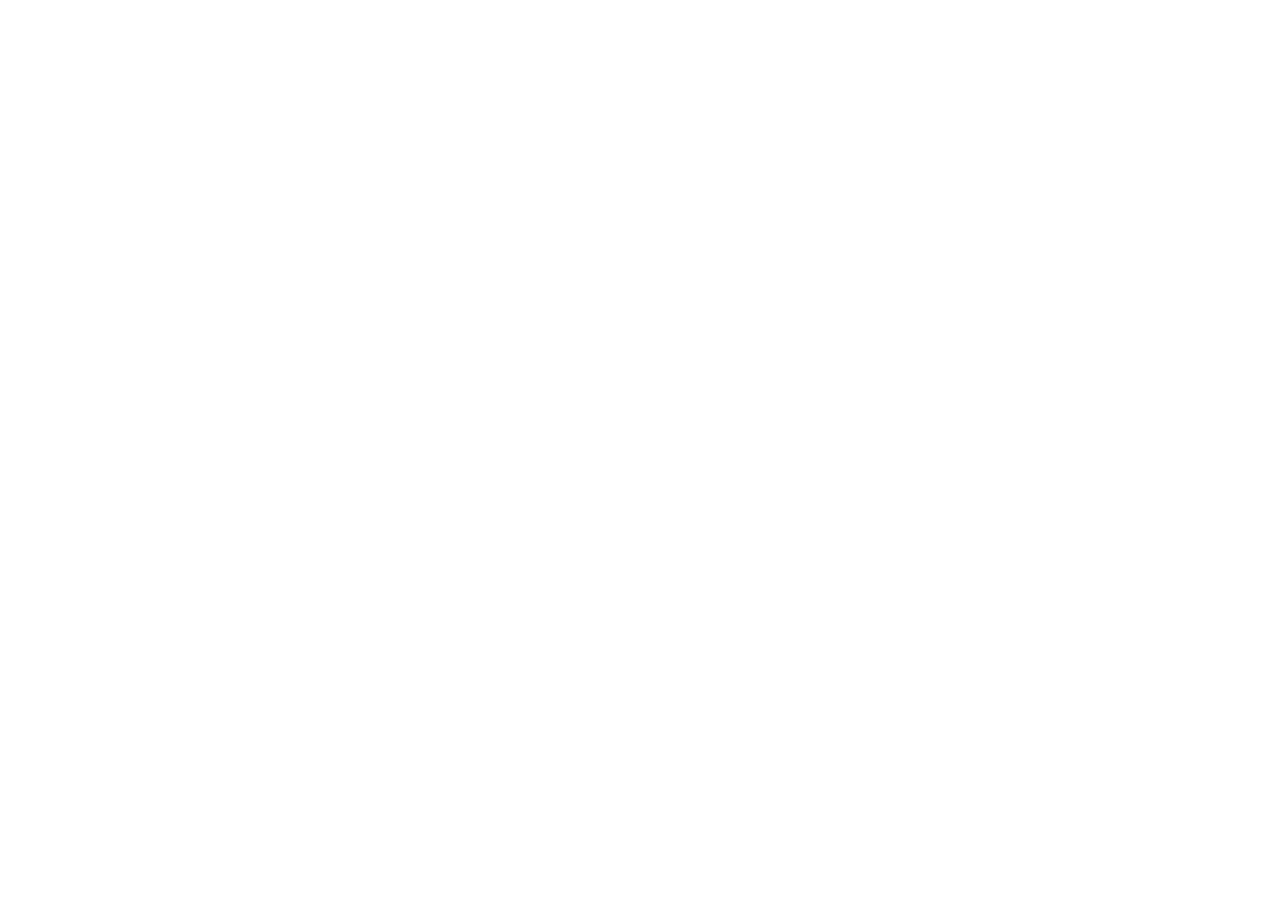
==== Общая архитектура.drawio.html @ dae9a1b3 "Models_of_project Общая архитектура, послойная модель, модель развертывания" ====
<!--[if IE]><meta http-equiv="X-UA-Compatible" content="IE=5,IE=9" ><![endif]-->
<!DOCTYPE html>
<html>
<head>
<title>Общая архитектура.drawio.html</title>
<meta charset="utf-8"/>
</head>
<body>
<div class="mxgraph" style="max-width:100%;border:1px solid transparent;" data-mxgraph="{&quot;highlight&quot;:&quot;#0000ff&quot;,&quot;nav&quot;:true,&quot;resize&quot;:true,&quot;xml&quot;:&quot;&lt;mxfile host=\&quot;app.diagrams.net\&quot; agent=\&quot;Mozilla/5.0 (Windows NT 10.0; Win64; x64) AppleWebKit/537.36 (KHTML, like Gecko) Chrome/145.0.0.0 Safari/537.36\&quot; version=\&quot;29.6.0\&quot;&gt;&lt;diagram name=\&quot;Страница-1\&quot; id=\&quot;tam_OXcM9qJzSc5VrVof\&quot;&gt;&lt;mxGraphModel dx=\&quot;1489\&quot; dy=\&quot;813\&quot; grid=\&quot;1\&quot; gridSize=\&quot;10\&quot; guides=\&quot;1\&quot; tooltips=\&quot;1\&quot; connect=\&quot;1\&quot; arrows=\&quot;0\&quot; fold=\&quot;1\&quot; page=\&quot;1\&quot; pageScale=\&quot;1\&quot; pageWidth=\&quot;827\&quot; pageHeight=\&quot;1169\&quot; math=\&quot;0\&quot; shadow=\&quot;0\&quot;&gt;&lt;root&gt;&lt;mxCell id=\&quot;0\&quot;/&gt;&lt;mxCell id=\&quot;1\&quot; parent=\&quot;0\&quot;/&gt;&lt;mxCell id=\&quot;p6yI7E7IVbGj6W7rLaZD-26\&quot; parent=\&quot;1\&quot; style=\&quot;rounded=0;whiteSpace=wrap;html=1;\&quot; value=\&quot;\&quot; vertex=\&quot;1\&quot;&gt;&lt;mxGeometry height=\&quot;420\&quot; width=\&quot;690\&quot; x=\&quot;40\&quot; y=\&quot;420\&quot; as=\&quot;geometry\&quot;/&gt;&lt;/mxCell&gt;&lt;mxCell id=\&quot;p6yI7E7IVbGj6W7rLaZD-22\&quot; parent=\&quot;1\&quot; style=\&quot;rounded=0;whiteSpace=wrap;html=1;\&quot; value=\&quot;\&quot; vertex=\&quot;1\&quot;&gt;&lt;mxGeometry height=\&quot;115\&quot; width=\&quot;260\&quot; x=\&quot;50\&quot; y=\&quot;565\&quot; as=\&quot;geometry\&quot;/&gt;&lt;/mxCell&gt;&lt;mxCell id=\&quot;p6yI7E7IVbGj6W7rLaZD-11\&quot; parent=\&quot;1\&quot; style=\&quot;rounded=0;whiteSpace=wrap;html=1;\&quot; value=\&quot;\&quot; vertex=\&quot;1\&quot;&gt;&lt;mxGeometry height=\&quot;130\&quot; width=\&quot;500\&quot; x=\&quot;40\&quot; y=\&quot;240\&quot; as=\&quot;geometry\&quot;/&gt;&lt;/mxCell&gt;&lt;mxCell id=\&quot;p6yI7E7IVbGj6W7rLaZD-18\&quot; edge=\&quot;1\&quot; parent=\&quot;1\&quot; source=\&quot;p6yI7E7IVbGj6W7rLaZD-1\&quot; style=\&quot;edgeStyle=orthogonalEdgeStyle;rounded=0;orthogonalLoop=1;jettySize=auto;html=1;exitX=1;exitY=1;exitDx=0;exitDy=0;exitPerimeter=0;entryX=0.25;entryY=0;entryDx=0;entryDy=0;\&quot; target=\&quot;p6yI7E7IVbGj6W7rLaZD-13\&quot;&gt;&lt;mxGeometry relative=\&quot;1\&quot; as=\&quot;geometry\&quot;&gt;&lt;Array as=\&quot;points\&quot;&gt;&lt;mxPoint x=\&quot;140\&quot; y=\&quot;180\&quot;/&gt;&lt;mxPoint x=\&quot;140\&quot; y=\&quot;210\&quot;/&gt;&lt;mxPoint x=\&quot;83\&quot; y=\&quot;210\&quot;/&gt;&lt;/Array&gt;&lt;/mxGeometry&gt;&lt;/mxCell&gt;&lt;mxCell id=\&quot;p6yI7E7IVbGj6W7rLaZD-1\&quot; parent=\&quot;1\&quot; style=\&quot;shape=umlActor;verticalLabelPosition=bottom;verticalAlign=top;html=1;outlineConnect=0;\&quot; value=\&quot;Волонтер\&quot; vertex=\&quot;1\&quot;&gt;&lt;mxGeometry height=\&quot;60\&quot; width=\&quot;30\&quot; x=\&quot;70\&quot; y=\&quot;120\&quot; as=\&quot;geometry\&quot;/&gt;&lt;/mxCell&gt;&lt;mxCell id=\&quot;p6yI7E7IVbGj6W7rLaZD-19\&quot; edge=\&quot;1\&quot; parent=\&quot;1\&quot; source=\&quot;p6yI7E7IVbGj6W7rLaZD-2\&quot; style=\&quot;edgeStyle=orthogonalEdgeStyle;rounded=0;orthogonalLoop=1;jettySize=auto;html=1;exitX=0;exitY=1;exitDx=0;exitDy=0;exitPerimeter=0;entryX=0.25;entryY=0;entryDx=0;entryDy=0;\&quot; target=\&quot;p6yI7E7IVbGj6W7rLaZD-13\&quot;&gt;&lt;mxGeometry relative=\&quot;1\&quot; as=\&quot;geometry\&quot;&gt;&lt;Array as=\&quot;points\&quot;&gt;&lt;mxPoint x=\&quot;270\&quot; y=\&quot;180\&quot;/&gt;&lt;mxPoint x=\&quot;270\&quot; y=\&quot;220\&quot;/&gt;&lt;mxPoint x=\&quot;83\&quot; y=\&quot;220\&quot;/&gt;&lt;/Array&gt;&lt;/mxGeometry&gt;&lt;/mxCell&gt;&lt;mxCell id=\&quot;p6yI7E7IVbGj6W7rLaZD-2\&quot; parent=\&quot;1\&quot; style=\&quot;shape=umlActor;verticalLabelPosition=bottom;verticalAlign=top;html=1;outlineConnect=0;\&quot; value=\&quot;Администратор\&quot; vertex=\&quot;1\&quot;&gt;&lt;mxGeometry height=\&quot;60\&quot; width=\&quot;30\&quot; x=\&quot;315\&quot; y=\&quot;120\&quot; as=\&quot;geometry\&quot;/&gt;&lt;/mxCell&gt;&lt;mxCell id=\&quot;p6yI7E7IVbGj6W7rLaZD-20\&quot; edge=\&quot;1\&quot; parent=\&quot;1\&quot; source=\&quot;p6yI7E7IVbGj6W7rLaZD-3\&quot; style=\&quot;edgeStyle=orthogonalEdgeStyle;rounded=0;orthogonalLoop=1;jettySize=auto;html=1;exitX=0;exitY=1;exitDx=0;exitDy=0;exitPerimeter=0;entryX=0.25;entryY=0;entryDx=0;entryDy=0;\&quot; target=\&quot;p6yI7E7IVbGj6W7rLaZD-13\&quot;&gt;&lt;mxGeometry relative=\&quot;1\&quot; as=\&quot;geometry\&quot;&gt;&lt;Array as=\&quot;points\&quot;&gt;&lt;mxPoint x=\&quot;480\&quot; y=\&quot;180\&quot;/&gt;&lt;mxPoint x=\&quot;480\&quot; y=\&quot;220\&quot;/&gt;&lt;mxPoint x=\&quot;83\&quot; y=\&quot;220\&quot;/&gt;&lt;/Array&gt;&lt;/mxGeometry&gt;&lt;/mxCell&gt;&lt;mxCell id=\&quot;p6yI7E7IVbGj6W7rLaZD-3\&quot; parent=\&quot;1\&quot; style=\&quot;shape=umlActor;verticalLabelPosition=bottom;verticalAlign=top;html=1;outlineConnect=0;\&quot; value=\&quot;Организатор\&quot; vertex=\&quot;1\&quot;&gt;&lt;mxGeometry height=\&quot;60\&quot; width=\&quot;30\&quot; x=\&quot;515\&quot; y=\&quot;120\&quot; as=\&quot;geometry\&quot;/&gt;&lt;/mxCell&gt;&lt;mxCell id=\&quot;p6yI7E7IVbGj6W7rLaZD-21\&quot; edge=\&quot;1\&quot; parent=\&quot;1\&quot; source=\&quot;p6yI7E7IVbGj6W7rLaZD-4\&quot; style=\&quot;edgeStyle=orthogonalEdgeStyle;rounded=0;orthogonalLoop=1;jettySize=auto;html=1;exitX=0;exitY=1;exitDx=0;exitDy=0;exitPerimeter=0;entryX=0.25;entryY=0;entryDx=0;entryDy=0;\&quot; target=\&quot;p6yI7E7IVbGj6W7rLaZD-13\&quot;&gt;&lt;mxGeometry relative=\&quot;1\&quot; as=\&quot;geometry\&quot;&gt;&lt;Array as=\&quot;points\&quot;&gt;&lt;mxPoint x=\&quot;660\&quot; y=\&quot;180\&quot;/&gt;&lt;mxPoint x=\&quot;660\&quot; y=\&quot;220\&quot;/&gt;&lt;mxPoint x=\&quot;83\&quot; y=\&quot;220\&quot;/&gt;&lt;/Array&gt;&lt;/mxGeometry&gt;&lt;/mxCell&gt;&lt;mxCell id=\&quot;p6yI7E7IVbGj6W7rLaZD-4\&quot; parent=\&quot;1\&quot; style=\&quot;shape=umlActor;verticalLabelPosition=bottom;verticalAlign=top;html=1;outlineConnect=0;\&quot; value=\&quot;Незарегистрированные&amp;lt;br&amp;gt;пользователи\&quot; vertex=\&quot;1\&quot;&gt;&lt;mxGeometry height=\&quot;60\&quot; width=\&quot;30\&quot; x=\&quot;720\&quot; y=\&quot;120\&quot; as=\&quot;geometry\&quot;/&gt;&lt;/mxCell&gt;&lt;mxCell id=\&quot;p6yI7E7IVbGj6W7rLaZD-7\&quot; parent=\&quot;1\&quot; style=\&quot;rounded=0;whiteSpace=wrap;html=1;fillColor=#f5f5f5;fontColor=#333333;strokeColor=#666666;\&quot; value=\&quot;&amp;lt;div&amp;gt;• Просмотр мероприятий/смен&amp;lt;/div&amp;gt;&amp;lt;div&amp;gt;&amp;amp;nbsp; • Запись/отмена записи&amp;lt;/div&amp;gt;&amp;lt;div&amp;gt;&amp;amp;nbsp; • Личный кабинет (мои записи, история, профиль)&amp;lt;/div&amp;gt;\&quot; vertex=\&quot;1\&quot;&gt;&lt;mxGeometry height=\&quot;60\&quot; width=\&quot;200\&quot; x=\&quot;10\&quot; y=\&quot;40\&quot; as=\&quot;geometry\&quot;/&gt;&lt;/mxCell&gt;&lt;mxCell id=\&quot;p6yI7E7IVbGj6W7rLaZD-8\&quot; parent=\&quot;1\&quot; style=\&quot;rounded=0;whiteSpace=wrap;html=1;fillColor=#f5f5f5;fontColor=#333333;strokeColor=#666666;\&quot; value=\&quot;&amp;lt;div&amp;gt;• Только просмотр&amp;lt;/div&amp;gt;&amp;lt;div&amp;gt;&amp;amp;nbsp; • Запрещено: создание/редактирование/удаление&amp;lt;/div&amp;gt;\&quot; vertex=\&quot;1\&quot;&gt;&lt;mxGeometry height=\&quot;60\&quot; width=\&quot;160\&quot; x=\&quot;450\&quot; y=\&quot;40\&quot; as=\&quot;geometry\&quot;/&gt;&lt;/mxCell&gt;&lt;mxCell id=\&quot;p6yI7E7IVbGj6W7rLaZD-9\&quot; parent=\&quot;1\&quot; style=\&quot;rounded=0;whiteSpace=wrap;html=1;fillColor=#f5f5f5;fontColor=#333333;strokeColor=#666666;\&quot; value=\&quot;&amp;lt;div&amp;gt;• CRUD мероприятий и смен&amp;lt;/div&amp;gt;&amp;lt;div&amp;gt;&amp;amp;nbsp; • Просмотр списков участников&amp;lt;/div&amp;gt;&amp;lt;div&amp;gt;&amp;amp;nbsp; • Управление волонтерами&amp;lt;/div&amp;gt;\&quot; vertex=\&quot;1\&quot;&gt;&lt;mxGeometry height=\&quot;60\&quot; width=\&quot;200\&quot; x=\&quot;230\&quot; y=\&quot;40\&quot; as=\&quot;geometry\&quot;/&gt;&lt;/mxCell&gt;&lt;mxCell id=\&quot;p6yI7E7IVbGj6W7rLaZD-10\&quot; parent=\&quot;1\&quot; style=\&quot;rounded=0;whiteSpace=wrap;html=1;fillColor=#f5f5f5;fontColor=#333333;strokeColor=#666666;\&quot; value=\&quot;&amp;lt;div&amp;gt;&amp;lt;span style=&amp;quot;background-color: transparent; color: light-dark(rgb(0, 0, 0), rgb(255, 255, 255));&amp;quot;&amp;gt;• Просмотр главной страницы и мероприятий&amp;lt;/span&amp;gt;&amp;lt;/div&amp;gt;&amp;lt;div&amp;gt;&amp;amp;nbsp; • Форма входа/регистрации&amp;lt;/div&amp;gt;\&quot; vertex=\&quot;1\&quot;&gt;&lt;mxGeometry height=\&quot;60\&quot; width=\&quot;170\&quot; x=\&quot;640\&quot; y=\&quot;40\&quot; as=\&quot;geometry\&quot;/&gt;&lt;/mxCell&gt;&lt;mxCell id=\&quot;p6yI7E7IVbGj6W7rLaZD-12\&quot; parent=\&quot;1\&quot; style=\&quot;text;html=1;whiteSpace=wrap;strokeColor=none;fillColor=none;align=center;verticalAlign=middle;rounded=0;\&quot; value=\&quot;&amp;lt;font style=&amp;quot;font-size: 11px;&amp;quot; face=&amp;quot;Helvetica&amp;quot;&amp;gt;&amp;lt;b&amp;gt;Клиентская часть&amp;amp;nbsp;&amp;lt;/b&amp;gt;&amp;lt;/font&amp;gt;&amp;lt;div&amp;gt;&amp;lt;font face=&amp;quot;Helvetica&amp;quot;&amp;gt;&amp;lt;span style=&amp;quot;font-size: 11px; text-align: justify; background-color: light-dark(rgb(255, 255, 255), rgb(18, 18, 18)); color: light-dark(rgb(15, 17, 21), rgb(222, 223, 227));&amp;quot;&amp;gt;Google Chrome(от&amp;amp;nbsp;&amp;lt;/span&amp;gt;&amp;lt;span style=&amp;quot;font-size: 11px; text-align: justify; background-color: light-dark(rgb(255, 255, 255), rgb(18, 18, 18)); color: light-dark(rgb(15, 17, 21), rgb(222, 223, 227));&amp;quot;&amp;gt;144.0.7559.133&amp;lt;/span&amp;gt;&amp;lt;span style=&amp;quot;font-size: 11px; text-align: justify; background-color: light-dark(rgb(255, 255, 255), rgb(18, 18, 18)); color: light-dark(rgb(15, 17, 21), rgb(222, 223, 227));&amp;quot;&amp;gt;),&amp;amp;nbsp;&amp;lt;/span&amp;gt;&amp;lt;span style=&amp;quot;font-size: 11px; background-color: light-dark(rgb(255, 255, 255), rgb(18, 18, 18)); color: light-dark(rgb(15, 17, 21), rgb(222, 223, 227)); text-align: start;&amp;quot;&amp;gt;Mozilla Firefox:&amp;lt;/span&amp;gt;&amp;lt;span style=&amp;quot;font-size: 11px; background-color: light-dark(rgb(255, 255, 255), rgb(18, 18, 18)); color: light-dark(rgb(15, 17, 21), rgb(222, 223, 227)); text-align: start;&amp;quot;&amp;gt;&amp;amp;nbsp;(от&amp;amp;nbsp;&amp;lt;/span&amp;gt;&amp;lt;span style=&amp;quot;font-size: 11px; background-color: light-dark(rgb(255, 255, 255), rgb(18, 18, 18)); color: light-dark(rgb(15, 17, 21), rgb(222, 223, 227)); text-align: start;&amp;quot;&amp;gt;148.0&amp;lt;/span&amp;gt;&amp;lt;span style=&amp;quot;font-size: 11px; background-color: light-dark(rgb(255, 255, 255), rgb(18, 18, 18)); color: light-dark(rgb(15, 17, 21), rgb(222, 223, 227)); text-align: start;&amp;quot;&amp;gt;&amp;amp;nbsp;),&amp;amp;nbsp;&amp;lt;/span&amp;gt;&amp;lt;span style=&amp;quot;font-size: 11px; background-color: light-dark(rgb(255, 255, 255), rgb(18, 18, 18)); color: light-dark(rgb(15, 17, 21), rgb(222, 223, 227)); text-align: start;&amp;quot;&amp;gt;Microsoft Edge:&amp;lt;/span&amp;gt;&amp;lt;span style=&amp;quot;font-size: 11px; background-color: light-dark(rgb(255, 255, 255), rgb(18, 18, 18)); color: light-dark(rgb(15, 17, 21), rgb(222, 223, 227)); text-align: start;&amp;quot;&amp;gt;&amp;amp;nbsp;(от&amp;amp;nbsp;&amp;lt;/span&amp;gt;&amp;lt;span style=&amp;quot;font-size: 11px; background-color: light-dark(rgb(255, 255, 255), rgb(18, 18, 18)); color: light-dark(rgb(15, 17, 21), rgb(222, 223, 227)); text-align: start;&amp;quot;&amp;gt;144.0.3719.115),&amp;amp;nbsp;&amp;lt;/span&amp;gt;&amp;lt;span style=&amp;quot;font-size: 11px; background-color: light-dark(rgb(255, 255, 255), rgb(18, 18, 18)); color: light-dark(rgb(15, 17, 21), rgb(222, 223, 227)); text-align: start;&amp;quot;&amp;gt;Яндекс Браузер:&amp;lt;/span&amp;gt;&amp;lt;span style=&amp;quot;font-size: 11px; background-color: light-dark(rgb(255, 255, 255), rgb(18, 18, 18)); color: light-dark(rgb(15, 17, 21), rgb(222, 223, 227)); text-align: start;&amp;quot;&amp;gt;&amp;amp;nbsp;(от&amp;amp;nbsp;&amp;lt;/span&amp;gt;&amp;lt;span style=&amp;quot;font-size: 11px; background-color: light-dark(rgb(255, 255, 255), rgb(18, 18, 18)); color: light-dark(rgb(15, 17, 21), rgb(222, 223, 227)); text-align: start;&amp;quot;&amp;gt;25.12.1)&amp;lt;/span&amp;gt;&amp;lt;span style=&amp;quot;font-size: 11px; background-color: light-dark(rgb(255, 255, 255), rgb(18, 18, 18)); color: light-dark(rgb(15, 17, 21), rgb(222, 223, 227)); text-align: start;&amp;quot;&amp;gt;&amp;amp;nbsp;&amp;lt;/span&amp;gt;&amp;lt;span style=&amp;quot;font-size: 11px; background-color: light-dark(rgb(255, 255, 255), rgb(18, 18, 18)); color: light-dark(rgb(15, 17, 21), rgb(222, 223, 227)); text-align: start; font-weight: 600;&amp;quot;&amp;gt;&amp;lt;br&amp;gt;&amp;lt;/span&amp;gt;&amp;lt;font style=&amp;quot;font-size: 11px;&amp;quot;&amp;gt;&amp;amp;nbsp;&amp;lt;/font&amp;gt;&amp;lt;/font&amp;gt;&amp;lt;/div&amp;gt;\&quot; vertex=\&quot;1\&quot;&gt;&lt;mxGeometry height=\&quot;50\&quot; width=\&quot;440\&quot; x=\&quot;60\&quot; y=\&quot;250\&quot; as=\&quot;geometry\&quot;/&gt;&lt;/mxCell&gt;&lt;mxCell id=\&quot;p6yI7E7IVbGj6W7rLaZD-16\&quot; edge=\&quot;1\&quot; parent=\&quot;1\&quot; source=\&quot;p6yI7E7IVbGj6W7rLaZD-13\&quot; style=\&quot;edgeStyle=orthogonalEdgeStyle;rounded=0;orthogonalLoop=1;jettySize=auto;html=1;exitX=1;exitY=1;exitDx=0;exitDy=0;\&quot; target=\&quot;p6yI7E7IVbGj6W7rLaZD-15\&quot;&gt;&lt;mxGeometry relative=\&quot;1\&quot; as=\&quot;geometry\&quot;&gt;&lt;Array as=\&quot;points\&quot;&gt;&lt;mxPoint x=\&quot;150\&quot; y=\&quot;335\&quot;/&gt;&lt;/Array&gt;&lt;/mxGeometry&gt;&lt;/mxCell&gt;&lt;mxCell id=\&quot;p6yI7E7IVbGj6W7rLaZD-13\&quot; parent=\&quot;1\&quot; style=\&quot;rounded=0;whiteSpace=wrap;html=1;fillColor=#dae8fc;strokeColor=#6c8ebf;\&quot; value=\&quot;HTML5/CSS3\&quot; vertex=\&quot;1\&quot;&gt;&lt;mxGeometry height=\&quot;30\&quot; width=\&quot;90\&quot; x=\&quot;60\&quot; y=\&quot;320\&quot; as=\&quot;geometry\&quot;/&gt;&lt;/mxCell&gt;&lt;mxCell id=\&quot;p6yI7E7IVbGj6W7rLaZD-14\&quot; parent=\&quot;1\&quot; style=\&quot;rounded=0;whiteSpace=wrap;html=1;fillColor=#dae8fc;strokeColor=#6c8ebf;\&quot; value=\&quot;REST/JSON\&quot; vertex=\&quot;1\&quot;&gt;&lt;mxGeometry height=\&quot;30\&quot; width=\&quot;130\&quot; x=\&quot;370\&quot; y=\&quot;320\&quot; as=\&quot;geometry\&quot;/&gt;&lt;/mxCell&gt;&lt;mxCell id=\&quot;p6yI7E7IVbGj6W7rLaZD-17\&quot; edge=\&quot;1\&quot; parent=\&quot;1\&quot; source=\&quot;p6yI7E7IVbGj6W7rLaZD-15\&quot; style=\&quot;edgeStyle=orthogonalEdgeStyle;rounded=0;orthogonalLoop=1;jettySize=auto;html=1;exitX=1;exitY=1;exitDx=0;exitDy=0;\&quot; target=\&quot;p6yI7E7IVbGj6W7rLaZD-14\&quot;&gt;&lt;mxGeometry relative=\&quot;1\&quot; as=\&quot;geometry\&quot;&gt;&lt;Array as=\&quot;points\&quot;&gt;&lt;mxPoint x=\&quot;310\&quot; y=\&quot;335\&quot;/&gt;&lt;/Array&gt;&lt;/mxGeometry&gt;&lt;/mxCell&gt;&lt;mxCell id=\&quot;p6yI7E7IVbGj6W7rLaZD-15\&quot; parent=\&quot;1\&quot; style=\&quot;rounded=0;whiteSpace=wrap;html=1;fillColor=#dae8fc;strokeColor=#6c8ebf;\&quot; value=\&quot;JavaScript (ES 2022+)\&quot; vertex=\&quot;1\&quot;&gt;&lt;mxGeometry height=\&quot;30\&quot; width=\&quot;130\&quot; x=\&quot;200\&quot; y=\&quot;320\&quot; as=\&quot;geometry\&quot;/&gt;&lt;/mxCell&gt;&lt;mxCell id=\&quot;p6yI7E7IVbGj6W7rLaZD-32\&quot; edge=\&quot;1\&quot; parent=\&quot;1\&quot; source=\&quot;p6yI7E7IVbGj6W7rLaZD-23\&quot; style=\&quot;edgeStyle=orthogonalEdgeStyle;rounded=0;orthogonalLoop=1;jettySize=auto;html=1;exitX=1;exitY=0.5;exitDx=0;exitDy=0;\&quot; target=\&quot;p6yI7E7IVbGj6W7rLaZD-24\&quot;&gt;&lt;mxGeometry relative=\&quot;1\&quot; as=\&quot;geometry\&quot;/&gt;&lt;/mxCell&gt;&lt;mxCell id=\&quot;p6yI7E7IVbGj6W7rLaZD-23\&quot; parent=\&quot;1\&quot; style=\&quot;rounded=0;whiteSpace=wrap;html=1;fillColor=#dae8fc;strokeColor=#6c8ebf;\&quot; value=\&quot;PHP 8.3\&quot; vertex=\&quot;1\&quot;&gt;&lt;mxGeometry height=\&quot;40\&quot; width=\&quot;110\&quot; x=\&quot;60\&quot; y=\&quot;620\&quot; as=\&quot;geometry\&quot;/&gt;&lt;/mxCell&gt;&lt;mxCell id=\&quot;p6yI7E7IVbGj6W7rLaZD-24\&quot; parent=\&quot;1\&quot; style=\&quot;rounded=0;whiteSpace=wrap;html=1;fillColor=#dae8fc;strokeColor=#6c8ebf;\&quot; value=\&quot;REST API\&quot; vertex=\&quot;1\&quot;&gt;&lt;mxGeometry height=\&quot;40\&quot; width=\&quot;80\&quot; x=\&quot;210\&quot; y=\&quot;620\&quot; as=\&quot;geometry\&quot;/&gt;&lt;/mxCell&gt;&lt;mxCell id=\&quot;p6yI7E7IVbGj6W7rLaZD-25\&quot; parent=\&quot;1\&quot; style=\&quot;text;html=1;whiteSpace=wrap;strokeColor=none;fillColor=none;align=center;verticalAlign=middle;rounded=0;\&quot; value=\&quot;Веб-сервер Apache 2.4\&quot; vertex=\&quot;1\&quot;&gt;&lt;mxGeometry height=\&quot;30\&quot; width=\&quot;100\&quot; x=\&quot;130\&quot; y=\&quot;574.5\&quot; as=\&quot;geometry\&quot;/&gt;&lt;/mxCell&gt;&lt;mxCell id=\&quot;p6yI7E7IVbGj6W7rLaZD-27\&quot; parent=\&quot;1\&quot; style=\&quot;text;html=1;whiteSpace=wrap;strokeColor=none;fillColor=none;align=center;verticalAlign=middle;rounded=0;\&quot; value=\&quot;&amp;lt;b&amp;gt;Серверная часть &amp;lt;/b&amp;gt;Open Server 6.5.7\&quot; vertex=\&quot;1\&quot;&gt;&lt;mxGeometry height=\&quot;30\&quot; width=\&quot;240\&quot; x=\&quot;250\&quot; y=\&quot;420\&quot; as=\&quot;geometry\&quot;/&gt;&lt;/mxCell&gt;&lt;mxCell id=\&quot;p6yI7E7IVbGj6W7rLaZD-28\&quot; parent=\&quot;1\&quot; style=\&quot;rounded=0;whiteSpace=wrap;html=1;\&quot; value=\&quot;\&quot; vertex=\&quot;1\&quot;&gt;&lt;mxGeometry height=\&quot;360\&quot; width=\&quot;160\&quot; x=\&quot;360\&quot; y=\&quot;460\&quot; as=\&quot;geometry\&quot;/&gt;&lt;/mxCell&gt;&lt;mxCell id=\&quot;p6yI7E7IVbGj6W7rLaZD-30\&quot; parent=\&quot;1\&quot; style=\&quot;text;html=1;whiteSpace=wrap;strokeColor=none;fillColor=none;align=center;verticalAlign=middle;rounded=0;\&quot; value=\&quot;&amp;lt;b&amp;gt;Бизнес-логика&amp;lt;/b&amp;gt;\&quot; vertex=\&quot;1\&quot;&gt;&lt;mxGeometry height=\&quot;30\&quot; width=\&quot;100\&quot; x=\&quot;385\&quot; y=\&quot;465\&quot; as=\&quot;geometry\&quot;/&gt;&lt;/mxCell&gt;&lt;mxCell id=\&quot;p6yI7E7IVbGj6W7rLaZD-31\&quot; edge=\&quot;1\&quot; parent=\&quot;1\&quot; source=\&quot;p6yI7E7IVbGj6W7rLaZD-14\&quot; style=\&quot;edgeStyle=orthogonalEdgeStyle;rounded=0;orthogonalLoop=1;jettySize=auto;html=1;exitX=0.5;exitY=1;exitDx=0;exitDy=0;startArrow=blockThin;startFill=1;\&quot;&gt;&lt;mxGeometry relative=\&quot;1\&quot; as=\&quot;geometry\&quot;&gt;&lt;Array as=\&quot;points\&quot;&gt;&lt;mxPoint x=\&quot;435\&quot; y=\&quot;390\&quot;/&gt;&lt;mxPoint x=\&quot;230\&quot; y=\&quot;390\&quot;/&gt;&lt;/Array&gt;&lt;mxPoint x=\&quot;562\&quot; y=\&quot;345\&quot; as=\&quot;sourcePoint\&quot;/&gt;&lt;mxPoint x=\&quot;230\&quot; y=\&quot;620\&quot; as=\&quot;targetPoint\&quot;/&gt;&lt;/mxGeometry&gt;&lt;/mxCell&gt;&lt;mxCell id=\&quot;p6yI7E7IVbGj6W7rLaZD-34\&quot; parent=\&quot;1\&quot; style=\&quot;rounded=0;whiteSpace=wrap;html=1;fillColor=#dae8fc;strokeColor=#6c8ebf;\&quot; value=\&quot;Email-уведомления\&quot; vertex=\&quot;1\&quot;&gt;&lt;mxGeometry height=\&quot;40\&quot; width=\&quot;125\&quot; x=\&quot;375\&quot; y=\&quot;510\&quot; as=\&quot;geometry\&quot;/&gt;&lt;/mxCell&gt;&lt;mxCell id=\&quot;p6yI7E7IVbGj6W7rLaZD-60\&quot; edge=\&quot;1\&quot; parent=\&quot;1\&quot; source=\&quot;p6yI7E7IVbGj6W7rLaZD-36\&quot; style=\&quot;edgeStyle=orthogonalEdgeStyle;rounded=0;orthogonalLoop=1;jettySize=auto;html=1;exitX=1;exitY=0.5;exitDx=0;exitDy=0;entryX=0.5;entryY=0;entryDx=0;entryDy=0;\&quot; target=\&quot;p6yI7E7IVbGj6W7rLaZD-52\&quot;&gt;&lt;mxGeometry relative=\&quot;1\&quot; as=\&quot;geometry\&quot;&gt;&lt;Array as=\&quot;points\&quot;&gt;&lt;mxPoint x=\&quot;530\&quot; y=\&quot;705\&quot;/&gt;&lt;mxPoint x=\&quot;530\&quot; y=\&quot;640\&quot;/&gt;&lt;mxPoint x=\&quot;625\&quot; y=\&quot;640\&quot;/&gt;&lt;/Array&gt;&lt;/mxGeometry&gt;&lt;/mxCell&gt;&lt;mxCell id=\&quot;p6yI7E7IVbGj6W7rLaZD-36\&quot; parent=\&quot;1\&quot; style=\&quot;rounded=0;whiteSpace=wrap;html=1;fillColor=#dae8fc;strokeColor=#6c8ebf;\&quot; value=\&quot;Управление сменами внутри мероприятий\&quot; vertex=\&quot;1\&quot;&gt;&lt;mxGeometry height=\&quot;50\&quot; width=\&quot;125\&quot; x=\&quot;375\&quot; y=\&quot;680\&quot; as=\&quot;geometry\&quot;/&gt;&lt;/mxCell&gt;&lt;mxCell id=\&quot;p6yI7E7IVbGj6W7rLaZD-59\&quot; edge=\&quot;1\&quot; parent=\&quot;1\&quot; source=\&quot;p6yI7E7IVbGj6W7rLaZD-37\&quot; style=\&quot;edgeStyle=orthogonalEdgeStyle;rounded=0;orthogonalLoop=1;jettySize=auto;html=1;exitX=1;exitY=0.5;exitDx=0;exitDy=0;entryX=0.5;entryY=0;entryDx=0;entryDy=0;\&quot; target=\&quot;p6yI7E7IVbGj6W7rLaZD-52\&quot;&gt;&lt;mxGeometry relative=\&quot;1\&quot; as=\&quot;geometry\&quot;/&gt;&lt;/mxCell&gt;&lt;mxCell id=\&quot;p6yI7E7IVbGj6W7rLaZD-37\&quot; parent=\&quot;1\&quot; style=\&quot;rounded=0;whiteSpace=wrap;html=1;fillColor=#dae8fc;strokeColor=#6c8ebf;\&quot; value=\&quot;Управление мероприятиями\&quot; vertex=\&quot;1\&quot;&gt;&lt;mxGeometry height=\&quot;40\&quot; width=\&quot;125\&quot; x=\&quot;375\&quot; y=\&quot;620\&quot; as=\&quot;geometry\&quot;/&gt;&lt;/mxCell&gt;&lt;mxCell id=\&quot;p6yI7E7IVbGj6W7rLaZD-38\&quot; parent=\&quot;1\&quot; style=\&quot;rounded=0;whiteSpace=wrap;html=1;fillColor=#dae8fc;strokeColor=#6c8ebf;\&quot; value=\&quot;Аутентификация\&quot; vertex=\&quot;1\&quot;&gt;&lt;mxGeometry height=\&quot;40\&quot; width=\&quot;125\&quot; x=\&quot;375\&quot; y=\&quot;564.5\&quot; as=\&quot;geometry\&quot;/&gt;&lt;/mxCell&gt;&lt;mxCell id=\&quot;p6yI7E7IVbGj6W7rLaZD-61\&quot; edge=\&quot;1\&quot; parent=\&quot;1\&quot; source=\&quot;p6yI7E7IVbGj6W7rLaZD-40\&quot; style=\&quot;edgeStyle=orthogonalEdgeStyle;rounded=0;orthogonalLoop=1;jettySize=auto;html=1;exitX=1;exitY=0.5;exitDx=0;exitDy=0;entryX=0.5;entryY=1;entryDx=0;entryDy=0;\&quot; target=\&quot;p6yI7E7IVbGj6W7rLaZD-52\&quot;&gt;&lt;mxGeometry relative=\&quot;1\&quot; as=\&quot;geometry\&quot;/&gt;&lt;/mxCell&gt;&lt;mxCell id=\&quot;p6yI7E7IVbGj6W7rLaZD-40\&quot; parent=\&quot;1\&quot; style=\&quot;rounded=0;whiteSpace=wrap;html=1;fillColor=#dae8fc;strokeColor=#6c8ebf;\&quot; value=\&quot;Запись на мероприятия\&quot; vertex=\&quot;1\&quot;&gt;&lt;mxGeometry height=\&quot;50\&quot; width=\&quot;125\&quot; x=\&quot;375\&quot; y=\&quot;750\&quot; as=\&quot;geometry\&quot;/&gt;&lt;/mxCell&gt;&lt;mxCell id=\&quot;p6yI7E7IVbGj6W7rLaZD-41\&quot; edge=\&quot;1\&quot; parent=\&quot;1\&quot; source=\&quot;p6yI7E7IVbGj6W7rLaZD-24\&quot; style=\&quot;edgeStyle=orthogonalEdgeStyle;rounded=0;orthogonalLoop=1;jettySize=auto;html=1;exitX=1;exitY=0.5;exitDx=0;exitDy=0;\&quot;&gt;&lt;mxGeometry relative=\&quot;1\&quot; as=\&quot;geometry\&quot;&gt;&lt;Array as=\&quot;points\&quot;&gt;&lt;mxPoint x=\&quot;375\&quot; y=\&quot;535\&quot;/&gt;&lt;/Array&gt;&lt;mxPoint x=\&quot;375\&quot; y=\&quot;535\&quot; as=\&quot;targetPoint\&quot;/&gt;&lt;/mxGeometry&gt;&lt;/mxCell&gt;&lt;mxCell id=\&quot;p6yI7E7IVbGj6W7rLaZD-45\&quot; edge=\&quot;1\&quot; parent=\&quot;1\&quot; source=\&quot;p6yI7E7IVbGj6W7rLaZD-24\&quot; style=\&quot;edgeStyle=orthogonalEdgeStyle;rounded=0;orthogonalLoop=1;jettySize=auto;html=1;exitX=1;exitY=0.5;exitDx=0;exitDy=0;entryX=0;entryY=0.5;entryDx=0;entryDy=0;\&quot; target=\&quot;p6yI7E7IVbGj6W7rLaZD-40\&quot;&gt;&lt;mxGeometry relative=\&quot;1\&quot; as=\&quot;geometry\&quot;/&gt;&lt;/mxCell&gt;&lt;mxCell id=\&quot;p6yI7E7IVbGj6W7rLaZD-44\&quot; edge=\&quot;1\&quot; parent=\&quot;1\&quot; source=\&quot;p6yI7E7IVbGj6W7rLaZD-24\&quot; style=\&quot;edgeStyle=orthogonalEdgeStyle;rounded=0;orthogonalLoop=1;jettySize=auto;html=1;exitX=1;exitY=0.5;exitDx=0;exitDy=0;entryX=0;entryY=0.5;entryDx=0;entryDy=0;\&quot; target=\&quot;p6yI7E7IVbGj6W7rLaZD-36\&quot;&gt;&lt;mxGeometry relative=\&quot;1\&quot; as=\&quot;geometry\&quot;/&gt;&lt;/mxCell&gt;&lt;mxCell id=\&quot;p6yI7E7IVbGj6W7rLaZD-43\&quot; edge=\&quot;1\&quot; parent=\&quot;1\&quot; source=\&quot;p6yI7E7IVbGj6W7rLaZD-24\&quot; style=\&quot;edgeStyle=orthogonalEdgeStyle;rounded=0;orthogonalLoop=1;jettySize=auto;html=1;exitX=1;exitY=0.5;exitDx=0;exitDy=0;entryX=0;entryY=0.5;entryDx=0;entryDy=0;\&quot; target=\&quot;p6yI7E7IVbGj6W7rLaZD-37\&quot;&gt;&lt;mxGeometry relative=\&quot;1\&quot; as=\&quot;geometry\&quot;/&gt;&lt;/mxCell&gt;&lt;mxCell id=\&quot;p6yI7E7IVbGj6W7rLaZD-42\&quot; edge=\&quot;1\&quot; parent=\&quot;1\&quot; source=\&quot;p6yI7E7IVbGj6W7rLaZD-24\&quot; style=\&quot;edgeStyle=orthogonalEdgeStyle;rounded=0;orthogonalLoop=1;jettySize=auto;html=1;exitX=1;exitY=0.5;exitDx=0;exitDy=0;entryX=0;entryY=0.5;entryDx=0;entryDy=0;\&quot; target=\&quot;p6yI7E7IVbGj6W7rLaZD-38\&quot;&gt;&lt;mxGeometry relative=\&quot;1\&quot; as=\&quot;geometry\&quot;/&gt;&lt;/mxCell&gt;&lt;mxCell id=\&quot;p6yI7E7IVbGj6W7rLaZD-46\&quot; parent=\&quot;1\&quot; style=\&quot;rounded=0;whiteSpace=wrap;html=1;\&quot; value=\&quot;\&quot; vertex=\&quot;1\&quot;&gt;&lt;mxGeometry height=\&quot;75\&quot; width=\&quot;130\&quot; x=\&quot;620\&quot; y=\&quot;290\&quot; as=\&quot;geometry\&quot;/&gt;&lt;/mxCell&gt;&lt;mxCell id=\&quot;p6yI7E7IVbGj6W7rLaZD-47\&quot; parent=\&quot;1\&quot; style=\&quot;text;html=1;whiteSpace=wrap;strokeColor=none;fillColor=none;align=center;verticalAlign=middle;rounded=0;\&quot; value=\&quot;&amp;lt;b&amp;gt;Внешние сервисы&amp;lt;/b&amp;gt;\&quot; vertex=\&quot;1\&quot;&gt;&lt;mxGeometry height=\&quot;30\&quot; width=\&quot;115\&quot; x=\&quot;627.5\&quot; y=\&quot;290\&quot; as=\&quot;geometry\&quot;/&gt;&lt;/mxCell&gt;&lt;mxCell id=\&quot;p6yI7E7IVbGj6W7rLaZD-49\&quot; parent=\&quot;1\&quot; style=\&quot;rounded=0;whiteSpace=wrap;html=1;fillColor=#dae8fc;strokeColor=#6c8ebf;\&quot; value=\&quot;SMTP-сервер&amp;amp;nbsp;\&quot; vertex=\&quot;1\&quot;&gt;&lt;mxGeometry height=\&quot;30\&quot; width=\&quot;105\&quot; x=\&quot;632.5\&quot; y=\&quot;320\&quot; as=\&quot;geometry\&quot;/&gt;&lt;/mxCell&gt;&lt;mxCell id=\&quot;p6yI7E7IVbGj6W7rLaZD-50\&quot; edge=\&quot;1\&quot; parent=\&quot;1\&quot; source=\&quot;p6yI7E7IVbGj6W7rLaZD-34\&quot; style=\&quot;edgeStyle=orthogonalEdgeStyle;rounded=0;orthogonalLoop=1;jettySize=auto;html=1;exitX=1;exitY=0.5;exitDx=0;exitDy=0;entryX=0;entryY=0.5;entryDx=0;entryDy=0;\&quot; target=\&quot;p6yI7E7IVbGj6W7rLaZD-49\&quot;&gt;&lt;mxGeometry relative=\&quot;1\&quot; as=\&quot;geometry\&quot;&gt;&lt;Array as=\&quot;points\&quot;&gt;&lt;mxPoint x=\&quot;550\&quot; y=\&quot;530\&quot;/&gt;&lt;mxPoint x=\&quot;550\&quot; y=\&quot;335\&quot;/&gt;&lt;/Array&gt;&lt;/mxGeometry&gt;&lt;/mxCell&gt;&lt;mxCell id=\&quot;p6yI7E7IVbGj6W7rLaZD-51\&quot; parent=\&quot;1\&quot; style=\&quot;shape=cylinder3;whiteSpace=wrap;html=1;boundedLbl=1;backgroundOutline=1;size=15;fillColor=#fff2cc;strokeColor=#d6b656;\&quot; value=\&quot;\&quot; vertex=\&quot;1\&quot;&gt;&lt;mxGeometry height=\&quot;85\&quot; width=\&quot;170\&quot; x=\&quot;540\&quot; y=\&quot;665\&quot; as=\&quot;geometry\&quot;/&gt;&lt;/mxCell&gt;&lt;mxCell id=\&quot;p6yI7E7IVbGj6W7rLaZD-52\&quot; parent=\&quot;1\&quot; style=\&quot;text;html=1;whiteSpace=wrap;strokeColor=none;fillColor=none;align=center;verticalAlign=middle;rounded=0;\&quot; value=\&quot;СУБД MySQL 8.0 x.\&quot; vertex=\&quot;1\&quot;&gt;&lt;mxGeometry height=\&quot;30\&quot; width=\&quot;130\&quot; x=\&quot;560\&quot; y=\&quot;700\&quot; as=\&quot;geometry\&quot;/&gt;&lt;/mxCell&gt;&lt;mxCell id=\&quot;p6yI7E7IVbGj6W7rLaZD-53\&quot; parent=\&quot;1\&quot; style=\&quot;rounded=0;whiteSpace=wrap;html=1;\&quot; value=\&quot;\&quot; vertex=\&quot;1\&quot;&gt;&lt;mxGeometry height=\&quot;80.5\&quot; width=\&quot;130\&quot; x=\&quot;560\&quot; y=\&quot;529.5\&quot; as=\&quot;geometry\&quot;/&gt;&lt;/mxCell&gt;&lt;mxCell id=\&quot;p6yI7E7IVbGj6W7rLaZD-54\&quot; parent=\&quot;1\&quot; style=\&quot;text;html=1;whiteSpace=wrap;strokeColor=none;fillColor=none;align=center;verticalAlign=middle;rounded=0;\&quot; value=\&quot;&amp;lt;b&amp;gt;Хэширование пароля&amp;lt;/b&amp;gt;\&quot; vertex=\&quot;1\&quot;&gt;&lt;mxGeometry height=\&quot;30\&quot; width=\&quot;115\&quot; x=\&quot;567.5\&quot; y=\&quot;534.5\&quot; as=\&quot;geometry\&quot;/&gt;&lt;/mxCell&gt;&lt;mxCell id=\&quot;p6yI7E7IVbGj6W7rLaZD-55\&quot; parent=\&quot;1\&quot; style=\&quot;rounded=0;whiteSpace=wrap;html=1;fillColor=#dae8fc;strokeColor=#6c8ebf;\&quot; value=\&quot;bcrypt\&quot; vertex=\&quot;1\&quot;&gt;&lt;mxGeometry height=\&quot;30\&quot; width=\&quot;67.5\&quot; x=\&quot;591.25\&quot; y=\&quot;570\&quot; as=\&quot;geometry\&quot;/&gt;&lt;/mxCell&gt;&lt;mxCell id=\&quot;p6yI7E7IVbGj6W7rLaZD-57\&quot; edge=\&quot;1\&quot; parent=\&quot;1\&quot; source=\&quot;p6yI7E7IVbGj6W7rLaZD-38\&quot; style=\&quot;edgeStyle=orthogonalEdgeStyle;rounded=0;orthogonalLoop=1;jettySize=auto;html=1;exitX=1;exitY=0.5;exitDx=0;exitDy=0;entryX=0;entryY=0.5;entryDx=0;entryDy=0;\&quot; target=\&quot;p6yI7E7IVbGj6W7rLaZD-55\&quot;&gt;&lt;mxGeometry relative=\&quot;1\&quot; as=\&quot;geometry\&quot;/&gt;&lt;/mxCell&gt;&lt;mxCell id=\&quot;p6yI7E7IVbGj6W7rLaZD-58\&quot; edge=\&quot;1\&quot; parent=\&quot;1\&quot; source=\&quot;p6yI7E7IVbGj6W7rLaZD-55\&quot; style=\&quot;edgeStyle=orthogonalEdgeStyle;rounded=0;orthogonalLoop=1;jettySize=auto;html=1;exitX=0.5;exitY=1;exitDx=0;exitDy=0;entryX=0.496;entryY=0.379;entryDx=0;entryDy=0;entryPerimeter=0;\&quot; target=\&quot;p6yI7E7IVbGj6W7rLaZD-51\&quot;&gt;&lt;mxGeometry relative=\&quot;1\&quot; as=\&quot;geometry\&quot;/&gt;&lt;/mxCell&gt;&lt;/root&gt;&lt;/mxGraphModel&gt;&lt;/diagram&gt;&lt;/mxfile&gt;&quot;,&quot;toolbar&quot;:&quot;pages zoom layers lightbox&quot;,&quot;page&quot;:0}"></div>
<script type="text/javascript" src="https://app.diagrams.net/js/viewer-static.min.js"></script>
</body>
</html>
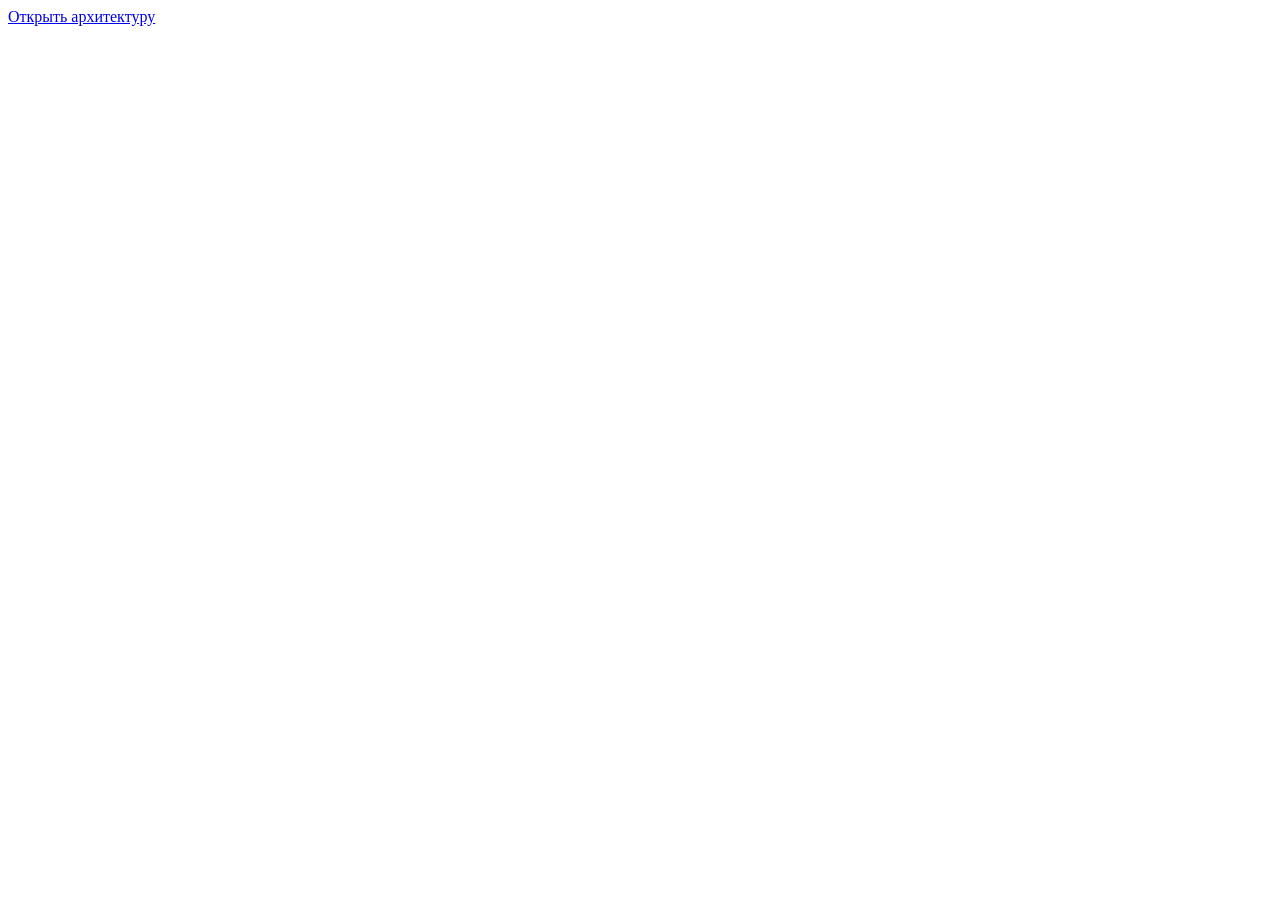
==== commit e5b973b2: "General Общая архитектура" ====
--- a/Общая архитектура.drawio.html
+++ b/Общая архитектура.drawio.html
@@ -1,12 +1,12 @@
-<!--[if IE]><meta http-equiv="X-UA-Compatible" content="IE=5,IE=9" ><![endif]-->
 <!DOCTYPE html>
-<html>
+<html lang="en">
 <head>
-<title>Общая архитектура.drawio.html</title>
-<meta charset="utf-8"/>
+    <title>Общая архитектура.drawio.html</title>
+    <meta charset="UTF-8">
+    <meta name="viewport" content="width=device-width, initial-scale=1.0">
+    <title>General</title>
 </head>
 <body>
-<div class="mxgraph" style="max-width:100%;border:1px solid transparent;" data-mxgraph="{&quot;highlight&quot;:&quot;#0000ff&quot;,&quot;nav&quot;:true,&quot;resize&quot;:true,&quot;xml&quot;:&quot;&lt;mxfile host=\&quot;app.diagrams.net\&quot; agent=\&quot;Mozilla/5.0 (Windows NT 10.0; Win64; x64) AppleWebKit/537.36 (KHTML, like Gecko) Chrome/145.0.0.0 Safari/537.36\&quot; version=\&quot;29.6.0\&quot;&gt;&lt;diagram name=\&quot;Страница-1\&quot; id=\&quot;tam_OXcM9qJzSc5VrVof\&quot;&gt;&lt;mxGraphModel dx=\&quot;1489\&quot; dy=\&quot;813\&quot; grid=\&quot;1\&quot; gridSize=\&quot;10\&quot; guides=\&quot;1\&quot; tooltips=\&quot;1\&quot; connect=\&quot;1\&quot; arrows=\&quot;0\&quot; fold=\&quot;1\&quot; page=\&quot;1\&quot; pageScale=\&quot;1\&quot; pageWidth=\&quot;827\&quot; pageHeight=\&quot;1169\&quot; math=\&quot;0\&quot; shadow=\&quot;0\&quot;&gt;&lt;root&gt;&lt;mxCell id=\&quot;0\&quot;/&gt;&lt;mxCell id=\&quot;1\&quot; parent=\&quot;0\&quot;/&gt;&lt;mxCell id=\&quot;p6yI7E7IVbGj6W7rLaZD-26\&quot; parent=\&quot;1\&quot; style=\&quot;rounded=0;whiteSpace=wrap;html=1;\&quot; value=\&quot;\&quot; vertex=\&quot;1\&quot;&gt;&lt;mxGeometry height=\&quot;420\&quot; width=\&quot;690\&quot; x=\&quot;40\&quot; y=\&quot;420\&quot; as=\&quot;geometry\&quot;/&gt;&lt;/mxCell&gt;&lt;mxCell id=\&quot;p6yI7E7IVbGj6W7rLaZD-22\&quot; parent=\&quot;1\&quot; style=\&quot;rounded=0;whiteSpace=wrap;html=1;\&quot; value=\&quot;\&quot; vertex=\&quot;1\&quot;&gt;&lt;mxGeometry height=\&quot;115\&quot; width=\&quot;260\&quot; x=\&quot;50\&quot; y=\&quot;565\&quot; as=\&quot;geometry\&quot;/&gt;&lt;/mxCell&gt;&lt;mxCell id=\&quot;p6yI7E7IVbGj6W7rLaZD-11\&quot; parent=\&quot;1\&quot; style=\&quot;rounded=0;whiteSpace=wrap;html=1;\&quot; value=\&quot;\&quot; vertex=\&quot;1\&quot;&gt;&lt;mxGeometry height=\&quot;130\&quot; width=\&quot;500\&quot; x=\&quot;40\&quot; y=\&quot;240\&quot; as=\&quot;geometry\&quot;/&gt;&lt;/mxCell&gt;&lt;mxCell id=\&quot;p6yI7E7IVbGj6W7rLaZD-18\&quot; edge=\&quot;1\&quot; parent=\&quot;1\&quot; source=\&quot;p6yI7E7IVbGj6W7rLaZD-1\&quot; style=\&quot;edgeStyle=orthogonalEdgeStyle;rounded=0;orthogonalLoop=1;jettySize=auto;html=1;exitX=1;exitY=1;exitDx=0;exitDy=0;exitPerimeter=0;entryX=0.25;entryY=0;entryDx=0;entryDy=0;\&quot; target=\&quot;p6yI7E7IVbGj6W7rLaZD-13\&quot;&gt;&lt;mxGeometry relative=\&quot;1\&quot; as=\&quot;geometry\&quot;&gt;&lt;Array as=\&quot;points\&quot;&gt;&lt;mxPoint x=\&quot;140\&quot; y=\&quot;180\&quot;/&gt;&lt;mxPoint x=\&quot;140\&quot; y=\&quot;210\&quot;/&gt;&lt;mxPoint x=\&quot;83\&quot; y=\&quot;210\&quot;/&gt;&lt;/Array&gt;&lt;/mxGeometry&gt;&lt;/mxCell&gt;&lt;mxCell id=\&quot;p6yI7E7IVbGj6W7rLaZD-1\&quot; parent=\&quot;1\&quot; style=\&quot;shape=umlActor;verticalLabelPosition=bottom;verticalAlign=top;html=1;outlineConnect=0;\&quot; value=\&quot;Волонтер\&quot; vertex=\&quot;1\&quot;&gt;&lt;mxGeometry height=\&quot;60\&quot; width=\&quot;30\&quot; x=\&quot;70\&quot; y=\&quot;120\&quot; as=\&quot;geometry\&quot;/&gt;&lt;/mxCell&gt;&lt;mxCell id=\&quot;p6yI7E7IVbGj6W7rLaZD-19\&quot; edge=\&quot;1\&quot; parent=\&quot;1\&quot; source=\&quot;p6yI7E7IVbGj6W7rLaZD-2\&quot; style=\&quot;edgeStyle=orthogonalEdgeStyle;rounded=0;orthogonalLoop=1;jettySize=auto;html=1;exitX=0;exitY=1;exitDx=0;exitDy=0;exitPerimeter=0;entryX=0.25;entryY=0;entryDx=0;entryDy=0;\&quot; target=\&quot;p6yI7E7IVbGj6W7rLaZD-13\&quot;&gt;&lt;mxGeometry relative=\&quot;1\&quot; as=\&quot;geometry\&quot;&gt;&lt;Array as=\&quot;points\&quot;&gt;&lt;mxPoint x=\&quot;270\&quot; y=\&quot;180\&quot;/&gt;&lt;mxPoint x=\&quot;270\&quot; y=\&quot;220\&quot;/&gt;&lt;mxPoint x=\&quot;83\&quot; y=\&quot;220\&quot;/&gt;&lt;/Array&gt;&lt;/mxGeometry&gt;&lt;/mxCell&gt;&lt;mxCell id=\&quot;p6yI7E7IVbGj6W7rLaZD-2\&quot; parent=\&quot;1\&quot; style=\&quot;shape=umlActor;verticalLabelPosition=bottom;verticalAlign=top;html=1;outlineConnect=0;\&quot; value=\&quot;Администратор\&quot; vertex=\&quot;1\&quot;&gt;&lt;mxGeometry height=\&quot;60\&quot; width=\&quot;30\&quot; x=\&quot;315\&quot; y=\&quot;120\&quot; as=\&quot;geometry\&quot;/&gt;&lt;/mxCell&gt;&lt;mxCell id=\&quot;p6yI7E7IVbGj6W7rLaZD-20\&quot; edge=\&quot;1\&quot; parent=\&quot;1\&quot; source=\&quot;p6yI7E7IVbGj6W7rLaZD-3\&quot; style=\&quot;edgeStyle=orthogonalEdgeStyle;rounded=0;orthogonalLoop=1;jettySize=auto;html=1;exitX=0;exitY=1;exitDx=0;exitDy=0;exitPerimeter=0;entryX=0.25;entryY=0;entryDx=0;entryDy=0;\&quot; target=\&quot;p6yI7E7IVbGj6W7rLaZD-13\&quot;&gt;&lt;mxGeometry relative=\&quot;1\&quot; as=\&quot;geometry\&quot;&gt;&lt;Array as=\&quot;points\&quot;&gt;&lt;mxPoint x=\&quot;480\&quot; y=\&quot;180\&quot;/&gt;&lt;mxPoint x=\&quot;480\&quot; y=\&quot;220\&quot;/&gt;&lt;mxPoint x=\&quot;83\&quot; y=\&quot;220\&quot;/&gt;&lt;/Array&gt;&lt;/mxGeometry&gt;&lt;/mxCell&gt;&lt;mxCell id=\&quot;p6yI7E7IVbGj6W7rLaZD-3\&quot; parent=\&quot;1\&quot; style=\&quot;shape=umlActor;verticalLabelPosition=bottom;verticalAlign=top;html=1;outlineConnect=0;\&quot; value=\&quot;Организатор\&quot; vertex=\&quot;1\&quot;&gt;&lt;mxGeometry height=\&quot;60\&quot; width=\&quot;30\&quot; x=\&quot;515\&quot; y=\&quot;120\&quot; as=\&quot;geometry\&quot;/&gt;&lt;/mxCell&gt;&lt;mxCell id=\&quot;p6yI7E7IVbGj6W7rLaZD-21\&quot; edge=\&quot;1\&quot; parent=\&quot;1\&quot; source=\&quot;p6yI7E7IVbGj6W7rLaZD-4\&quot; style=\&quot;edgeStyle=orthogonalEdgeStyle;rounded=0;orthogonalLoop=1;jettySize=auto;html=1;exitX=0;exitY=1;exitDx=0;exitDy=0;exitPerimeter=0;entryX=0.25;entryY=0;entryDx=0;entryDy=0;\&quot; target=\&quot;p6yI7E7IVbGj6W7rLaZD-13\&quot;&gt;&lt;mxGeometry relative=\&quot;1\&quot; as=\&quot;geometry\&quot;&gt;&lt;Array as=\&quot;points\&quot;&gt;&lt;mxPoint x=\&quot;660\&quot; y=\&quot;180\&quot;/&gt;&lt;mxPoint x=\&quot;660\&quot; y=\&quot;220\&quot;/&gt;&lt;mxPoint x=\&quot;83\&quot; y=\&quot;220\&quot;/&gt;&lt;/Array&gt;&lt;/mxGeometry&gt;&lt;/mxCell&gt;&lt;mxCell id=\&quot;p6yI7E7IVbGj6W7rLaZD-4\&quot; parent=\&quot;1\&quot; style=\&quot;shape=umlActor;verticalLabelPosition=bottom;verticalAlign=top;html=1;outlineConnect=0;\&quot; value=\&quot;Незарегистрированные&amp;lt;br&amp;gt;пользователи\&quot; vertex=\&quot;1\&quot;&gt;&lt;mxGeometry height=\&quot;60\&quot; width=\&quot;30\&quot; x=\&quot;720\&quot; y=\&quot;120\&quot; as=\&quot;geometry\&quot;/&gt;&lt;/mxCell&gt;&lt;mxCell id=\&quot;p6yI7E7IVbGj6W7rLaZD-7\&quot; parent=\&quot;1\&quot; style=\&quot;rounded=0;whiteSpace=wrap;html=1;fillColor=#f5f5f5;fontColor=#333333;strokeColor=#666666;\&quot; value=\&quot;&amp;lt;div&amp;gt;• Просмотр мероприятий/смен&amp;lt;/div&amp;gt;&amp;lt;div&amp;gt;&amp;amp;nbsp; • Запись/отмена записи&amp;lt;/div&amp;gt;&amp;lt;div&amp;gt;&amp;amp;nbsp; • Личный кабинет (мои записи, история, профиль)&amp;lt;/div&amp;gt;\&quot; vertex=\&quot;1\&quot;&gt;&lt;mxGeometry height=\&quot;60\&quot; width=\&quot;200\&quot; x=\&quot;10\&quot; y=\&quot;40\&quot; as=\&quot;geometry\&quot;/&gt;&lt;/mxCell&gt;&lt;mxCell id=\&quot;p6yI7E7IVbGj6W7rLaZD-8\&quot; parent=\&quot;1\&quot; style=\&quot;rounded=0;whiteSpace=wrap;html=1;fillColor=#f5f5f5;fontColor=#333333;strokeColor=#666666;\&quot; value=\&quot;&amp;lt;div&amp;gt;• Только просмотр&amp;lt;/div&amp;gt;&amp;lt;div&amp;gt;&amp;amp;nbsp; • Запрещено: создание/редактирование/удаление&amp;lt;/div&amp;gt;\&quot; vertex=\&quot;1\&quot;&gt;&lt;mxGeometry height=\&quot;60\&quot; width=\&quot;160\&quot; x=\&quot;450\&quot; y=\&quot;40\&quot; as=\&quot;geometry\&quot;/&gt;&lt;/mxCell&gt;&lt;mxCell id=\&quot;p6yI7E7IVbGj6W7rLaZD-9\&quot; parent=\&quot;1\&quot; style=\&quot;rounded=0;whiteSpace=wrap;html=1;fillColor=#f5f5f5;fontColor=#333333;strokeColor=#666666;\&quot; value=\&quot;&amp;lt;div&amp;gt;• CRUD мероприятий и смен&amp;lt;/div&amp;gt;&amp;lt;div&amp;gt;&amp;amp;nbsp; • Просмотр списков участников&amp;lt;/div&amp;gt;&amp;lt;div&amp;gt;&amp;amp;nbsp; • Управление волонтерами&amp;lt;/div&amp;gt;\&quot; vertex=\&quot;1\&quot;&gt;&lt;mxGeometry height=\&quot;60\&quot; width=\&quot;200\&quot; x=\&quot;230\&quot; y=\&quot;40\&quot; as=\&quot;geometry\&quot;/&gt;&lt;/mxCell&gt;&lt;mxCell id=\&quot;p6yI7E7IVbGj6W7rLaZD-10\&quot; parent=\&quot;1\&quot; style=\&quot;rounded=0;whiteSpace=wrap;html=1;fillColor=#f5f5f5;fontColor=#333333;strokeColor=#666666;\&quot; value=\&quot;&amp;lt;div&amp;gt;&amp;lt;span style=&amp;quot;background-color: transparent; color: light-dark(rgb(0, 0, 0), rgb(255, 255, 255));&amp;quot;&amp;gt;• Просмотр главной страницы и мероприятий&amp;lt;/span&amp;gt;&amp;lt;/div&amp;gt;&amp;lt;div&amp;gt;&amp;amp;nbsp; • Форма входа/регистрации&amp;lt;/div&amp;gt;\&quot; vertex=\&quot;1\&quot;&gt;&lt;mxGeometry height=\&quot;60\&quot; width=\&quot;170\&quot; x=\&quot;640\&quot; y=\&quot;40\&quot; as=\&quot;geometry\&quot;/&gt;&lt;/mxCell&gt;&lt;mxCell id=\&quot;p6yI7E7IVbGj6W7rLaZD-12\&quot; parent=\&quot;1\&quot; style=\&quot;text;html=1;whiteSpace=wrap;strokeColor=none;fillColor=none;align=center;verticalAlign=middle;rounded=0;\&quot; value=\&quot;&amp;lt;font style=&amp;quot;font-size: 11px;&amp;quot; face=&amp;quot;Helvetica&amp;quot;&amp;gt;&amp;lt;b&amp;gt;Клиентская часть&amp;amp;nbsp;&amp;lt;/b&amp;gt;&amp;lt;/font&amp;gt;&amp;lt;div&amp;gt;&amp;lt;font face=&amp;quot;Helvetica&amp;quot;&amp;gt;&amp;lt;span style=&amp;quot;font-size: 11px; text-align: justify; background-color: light-dark(rgb(255, 255, 255), rgb(18, 18, 18)); color: light-dark(rgb(15, 17, 21), rgb(222, 223, 227));&amp;quot;&amp;gt;Google Chrome(от&amp;amp;nbsp;&amp;lt;/span&amp;gt;&amp;lt;span style=&amp;quot;font-size: 11px; text-align: justify; background-color: light-dark(rgb(255, 255, 255), rgb(18, 18, 18)); color: light-dark(rgb(15, 17, 21), rgb(222, 223, 227));&amp;quot;&amp;gt;144.0.7559.133&amp;lt;/span&amp;gt;&amp;lt;span style=&amp;quot;font-size: 11px; text-align: justify; background-color: light-dark(rgb(255, 255, 255), rgb(18, 18, 18)); color: light-dark(rgb(15, 17, 21), rgb(222, 223, 227));&amp;quot;&amp;gt;),&amp;amp;nbsp;&amp;lt;/span&amp;gt;&amp;lt;span style=&amp;quot;font-size: 11px; background-color: light-dark(rgb(255, 255, 255), rgb(18, 18, 18)); color: light-dark(rgb(15, 17, 21), rgb(222, 223, 227)); text-align: start;&amp;quot;&amp;gt;Mozilla Firefox:&amp;lt;/span&amp;gt;&amp;lt;span style=&amp;quot;font-size: 11px; background-color: light-dark(rgb(255, 255, 255), rgb(18, 18, 18)); color: light-dark(rgb(15, 17, 21), rgb(222, 223, 227)); text-align: start;&amp;quot;&amp;gt;&amp;amp;nbsp;(от&amp;amp;nbsp;&amp;lt;/span&amp;gt;&amp;lt;span style=&amp;quot;font-size: 11px; background-color: light-dark(rgb(255, 255, 255), rgb(18, 18, 18)); color: light-dark(rgb(15, 17, 21), rgb(222, 223, 227)); text-align: start;&amp;quot;&amp;gt;148.0&amp;lt;/span&amp;gt;&amp;lt;span style=&amp;quot;font-size: 11px; background-color: light-dark(rgb(255, 255, 255), rgb(18, 18, 18)); color: light-dark(rgb(15, 17, 21), rgb(222, 223, 227)); text-align: start;&amp;quot;&amp;gt;&amp;amp;nbsp;),&amp;amp;nbsp;&amp;lt;/span&amp;gt;&amp;lt;span style=&amp;quot;font-size: 11px; background-color: light-dark(rgb(255, 255, 255), rgb(18, 18, 18)); color: light-dark(rgb(15, 17, 21), rgb(222, 223, 227)); text-align: start;&amp;quot;&amp;gt;Microsoft Edge:&amp;lt;/span&amp;gt;&amp;lt;span style=&amp;quot;font-size: 11px; background-color: light-dark(rgb(255, 255, 255), rgb(18, 18, 18)); color: light-dark(rgb(15, 17, 21), rgb(222, 223, 227)); text-align: start;&amp;quot;&amp;gt;&amp;amp;nbsp;(от&amp;amp;nbsp;&amp;lt;/span&amp;gt;&amp;lt;span style=&amp;quot;font-size: 11px; background-color: light-dark(rgb(255, 255, 255), rgb(18, 18, 18)); color: light-dark(rgb(15, 17, 21), rgb(222, 223, 227)); text-align: start;&amp;quot;&amp;gt;144.0.3719.115),&amp;amp;nbsp;&amp;lt;/span&amp;gt;&amp;lt;span style=&amp;quot;font-size: 11px; background-color: light-dark(rgb(255, 255, 255), rgb(18, 18, 18)); color: light-dark(rgb(15, 17, 21), rgb(222, 223, 227)); text-align: start;&amp;quot;&amp;gt;Яндекс Браузер:&amp;lt;/span&amp;gt;&amp;lt;span style=&amp;quot;font-size: 11px; background-color: light-dark(rgb(255, 255, 255), rgb(18, 18, 18)); color: light-dark(rgb(15, 17, 21), rgb(222, 223, 227)); text-align: start;&amp;quot;&amp;gt;&amp;amp;nbsp;(от&amp;amp;nbsp;&amp;lt;/span&amp;gt;&amp;lt;span style=&amp;quot;font-size: 11px; background-color: light-dark(rgb(255, 255, 255), rgb(18, 18, 18)); color: light-dark(rgb(15, 17, 21), rgb(222, 223, 227)); text-align: start;&amp;quot;&amp;gt;25.12.1)&amp;lt;/span&amp;gt;&amp;lt;span style=&amp;quot;font-size: 11px; background-color: light-dark(rgb(255, 255, 255), rgb(18, 18, 18)); color: light-dark(rgb(15, 17, 21), rgb(222, 223, 227)); text-align: start;&amp;quot;&amp;gt;&amp;amp;nbsp;&amp;lt;/span&amp;gt;&amp;lt;span style=&amp;quot;font-size: 11px; background-color: light-dark(rgb(255, 255, 255), rgb(18, 18, 18)); color: light-dark(rgb(15, 17, 21), rgb(222, 223, 227)); text-align: start; font-weight: 600;&amp;quot;&amp;gt;&amp;lt;br&amp;gt;&amp;lt;/span&amp;gt;&amp;lt;font style=&amp;quot;font-size: 11px;&amp;quot;&amp;gt;&amp;amp;nbsp;&amp;lt;/font&amp;gt;&amp;lt;/font&amp;gt;&amp;lt;/div&amp;gt;\&quot; vertex=\&quot;1\&quot;&gt;&lt;mxGeometry height=\&quot;50\&quot; width=\&quot;440\&quot; x=\&quot;60\&quot; y=\&quot;250\&quot; as=\&quot;geometry\&quot;/&gt;&lt;/mxCell&gt;&lt;mxCell id=\&quot;p6yI7E7IVbGj6W7rLaZD-16\&quot; edge=\&quot;1\&quot; parent=\&quot;1\&quot; source=\&quot;p6yI7E7IVbGj6W7rLaZD-13\&quot; style=\&quot;edgeStyle=orthogonalEdgeStyle;rounded=0;orthogonalLoop=1;jettySize=auto;html=1;exitX=1;exitY=1;exitDx=0;exitDy=0;\&quot; target=\&quot;p6yI7E7IVbGj6W7rLaZD-15\&quot;&gt;&lt;mxGeometry relative=\&quot;1\&quot; as=\&quot;geometry\&quot;&gt;&lt;Array as=\&quot;points\&quot;&gt;&lt;mxPoint x=\&quot;150\&quot; y=\&quot;335\&quot;/&gt;&lt;/Array&gt;&lt;/mxGeometry&gt;&lt;/mxCell&gt;&lt;mxCell id=\&quot;p6yI7E7IVbGj6W7rLaZD-13\&quot; parent=\&quot;1\&quot; style=\&quot;rounded=0;whiteSpace=wrap;html=1;fillColor=#dae8fc;strokeColor=#6c8ebf;\&quot; value=\&quot;HTML5/CSS3\&quot; vertex=\&quot;1\&quot;&gt;&lt;mxGeometry height=\&quot;30\&quot; width=\&quot;90\&quot; x=\&quot;60\&quot; y=\&quot;320\&quot; as=\&quot;geometry\&quot;/&gt;&lt;/mxCell&gt;&lt;mxCell id=\&quot;p6yI7E7IVbGj6W7rLaZD-14\&quot; parent=\&quot;1\&quot; style=\&quot;rounded=0;whiteSpace=wrap;html=1;fillColor=#dae8fc;strokeColor=#6c8ebf;\&quot; value=\&quot;REST/JSON\&quot; vertex=\&quot;1\&quot;&gt;&lt;mxGeometry height=\&quot;30\&quot; width=\&quot;130\&quot; x=\&quot;370\&quot; y=\&quot;320\&quot; as=\&quot;geometry\&quot;/&gt;&lt;/mxCell&gt;&lt;mxCell id=\&quot;p6yI7E7IVbGj6W7rLaZD-17\&quot; edge=\&quot;1\&quot; parent=\&quot;1\&quot; source=\&quot;p6yI7E7IVbGj6W7rLaZD-15\&quot; style=\&quot;edgeStyle=orthogonalEdgeStyle;rounded=0;orthogonalLoop=1;jettySize=auto;html=1;exitX=1;exitY=1;exitDx=0;exitDy=0;\&quot; target=\&quot;p6yI7E7IVbGj6W7rLaZD-14\&quot;&gt;&lt;mxGeometry relative=\&quot;1\&quot; as=\&quot;geometry\&quot;&gt;&lt;Array as=\&quot;points\&quot;&gt;&lt;mxPoint x=\&quot;310\&quot; y=\&quot;335\&quot;/&gt;&lt;/Array&gt;&lt;/mxGeometry&gt;&lt;/mxCell&gt;&lt;mxCell id=\&quot;p6yI7E7IVbGj6W7rLaZD-15\&quot; parent=\&quot;1\&quot; style=\&quot;rounded=0;whiteSpace=wrap;html=1;fillColor=#dae8fc;strokeColor=#6c8ebf;\&quot; value=\&quot;JavaScript (ES 2022+)\&quot; vertex=\&quot;1\&quot;&gt;&lt;mxGeometry height=\&quot;30\&quot; width=\&quot;130\&quot; x=\&quot;200\&quot; y=\&quot;320\&quot; as=\&quot;geometry\&quot;/&gt;&lt;/mxCell&gt;&lt;mxCell id=\&quot;p6yI7E7IVbGj6W7rLaZD-32\&quot; edge=\&quot;1\&quot; parent=\&quot;1\&quot; source=\&quot;p6yI7E7IVbGj6W7rLaZD-23\&quot; style=\&quot;edgeStyle=orthogonalEdgeStyle;rounded=0;orthogonalLoop=1;jettySize=auto;html=1;exitX=1;exitY=0.5;exitDx=0;exitDy=0;\&quot; target=\&quot;p6yI7E7IVbGj6W7rLaZD-24\&quot;&gt;&lt;mxGeometry relative=\&quot;1\&quot; as=\&quot;geometry\&quot;/&gt;&lt;/mxCell&gt;&lt;mxCell id=\&quot;p6yI7E7IVbGj6W7rLaZD-23\&quot; parent=\&quot;1\&quot; style=\&quot;rounded=0;whiteSpace=wrap;html=1;fillColor=#dae8fc;strokeColor=#6c8ebf;\&quot; value=\&quot;PHP 8.3\&quot; vertex=\&quot;1\&quot;&gt;&lt;mxGeometry height=\&quot;40\&quot; width=\&quot;110\&quot; x=\&quot;60\&quot; y=\&quot;620\&quot; as=\&quot;geometry\&quot;/&gt;&lt;/mxCell&gt;&lt;mxCell id=\&quot;p6yI7E7IVbGj6W7rLaZD-24\&quot; parent=\&quot;1\&quot; style=\&quot;rounded=0;whiteSpace=wrap;html=1;fillColor=#dae8fc;strokeColor=#6c8ebf;\&quot; value=\&quot;REST API\&quot; vertex=\&quot;1\&quot;&gt;&lt;mxGeometry height=\&quot;40\&quot; width=\&quot;80\&quot; x=\&quot;210\&quot; y=\&quot;620\&quot; as=\&quot;geometry\&quot;/&gt;&lt;/mxCell&gt;&lt;mxCell id=\&quot;p6yI7E7IVbGj6W7rLaZD-25\&quot; parent=\&quot;1\&quot; style=\&quot;text;html=1;whiteSpace=wrap;strokeColor=none;fillColor=none;align=center;verticalAlign=middle;rounded=0;\&quot; value=\&quot;Веб-сервер Apache 2.4\&quot; vertex=\&quot;1\&quot;&gt;&lt;mxGeometry height=\&quot;30\&quot; width=\&quot;100\&quot; x=\&quot;130\&quot; y=\&quot;574.5\&quot; as=\&quot;geometry\&quot;/&gt;&lt;/mxCell&gt;&lt;mxCell id=\&quot;p6yI7E7IVbGj6W7rLaZD-27\&quot; parent=\&quot;1\&quot; style=\&quot;text;html=1;whiteSpace=wrap;strokeColor=none;fillColor=none;align=center;verticalAlign=middle;rounded=0;\&quot; value=\&quot;&amp;lt;b&amp;gt;Серверная часть &amp;lt;/b&amp;gt;Open Server 6.5.7\&quot; vertex=\&quot;1\&quot;&gt;&lt;mxGeometry height=\&quot;30\&quot; width=\&quot;240\&quot; x=\&quot;250\&quot; y=\&quot;420\&quot; as=\&quot;geometry\&quot;/&gt;&lt;/mxCell&gt;&lt;mxCell id=\&quot;p6yI7E7IVbGj6W7rLaZD-28\&quot; parent=\&quot;1\&quot; style=\&quot;rounded=0;whiteSpace=wrap;html=1;\&quot; value=\&quot;\&quot; vertex=\&quot;1\&quot;&gt;&lt;mxGeometry height=\&quot;360\&quot; width=\&quot;160\&quot; x=\&quot;360\&quot; y=\&quot;460\&quot; as=\&quot;geometry\&quot;/&gt;&lt;/mxCell&gt;&lt;mxCell id=\&quot;p6yI7E7IVbGj6W7rLaZD-30\&quot; parent=\&quot;1\&quot; style=\&quot;text;html=1;whiteSpace=wrap;strokeColor=none;fillColor=none;align=center;verticalAlign=middle;rounded=0;\&quot; value=\&quot;&amp;lt;b&amp;gt;Бизнес-логика&amp;lt;/b&amp;gt;\&quot; vertex=\&quot;1\&quot;&gt;&lt;mxGeometry height=\&quot;30\&quot; width=\&quot;100\&quot; x=\&quot;385\&quot; y=\&quot;465\&quot; as=\&quot;geometry\&quot;/&gt;&lt;/mxCell&gt;&lt;mxCell id=\&quot;p6yI7E7IVbGj6W7rLaZD-31\&quot; edge=\&quot;1\&quot; parent=\&quot;1\&quot; source=\&quot;p6yI7E7IVbGj6W7rLaZD-14\&quot; style=\&quot;edgeStyle=orthogonalEdgeStyle;rounded=0;orthogonalLoop=1;jettySize=auto;html=1;exitX=0.5;exitY=1;exitDx=0;exitDy=0;startArrow=blockThin;startFill=1;\&quot;&gt;&lt;mxGeometry relative=\&quot;1\&quot; as=\&quot;geometry\&quot;&gt;&lt;Array as=\&quot;points\&quot;&gt;&lt;mxPoint x=\&quot;435\&quot; y=\&quot;390\&quot;/&gt;&lt;mxPoint x=\&quot;230\&quot; y=\&quot;390\&quot;/&gt;&lt;/Array&gt;&lt;mxPoint x=\&quot;562\&quot; y=\&quot;345\&quot; as=\&quot;sourcePoint\&quot;/&gt;&lt;mxPoint x=\&quot;230\&quot; y=\&quot;620\&quot; as=\&quot;targetPoint\&quot;/&gt;&lt;/mxGeometry&gt;&lt;/mxCell&gt;&lt;mxCell id=\&quot;p6yI7E7IVbGj6W7rLaZD-34\&quot; parent=\&quot;1\&quot; style=\&quot;rounded=0;whiteSpace=wrap;html=1;fillColor=#dae8fc;strokeColor=#6c8ebf;\&quot; value=\&quot;Email-уведомления\&quot; vertex=\&quot;1\&quot;&gt;&lt;mxGeometry height=\&quot;40\&quot; width=\&quot;125\&quot; x=\&quot;375\&quot; y=\&quot;510\&quot; as=\&quot;geometry\&quot;/&gt;&lt;/mxCell&gt;&lt;mxCell id=\&quot;p6yI7E7IVbGj6W7rLaZD-60\&quot; edge=\&quot;1\&quot; parent=\&quot;1\&quot; source=\&quot;p6yI7E7IVbGj6W7rLaZD-36\&quot; style=\&quot;edgeStyle=orthogonalEdgeStyle;rounded=0;orthogonalLoop=1;jettySize=auto;html=1;exitX=1;exitY=0.5;exitDx=0;exitDy=0;entryX=0.5;entryY=0;entryDx=0;entryDy=0;\&quot; target=\&quot;p6yI7E7IVbGj6W7rLaZD-52\&quot;&gt;&lt;mxGeometry relative=\&quot;1\&quot; as=\&quot;geometry\&quot;&gt;&lt;Array as=\&quot;points\&quot;&gt;&lt;mxPoint x=\&quot;530\&quot; y=\&quot;705\&quot;/&gt;&lt;mxPoint x=\&quot;530\&quot; y=\&quot;640\&quot;/&gt;&lt;mxPoint x=\&quot;625\&quot; y=\&quot;640\&quot;/&gt;&lt;/Array&gt;&lt;/mxGeometry&gt;&lt;/mxCell&gt;&lt;mxCell id=\&quot;p6yI7E7IVbGj6W7rLaZD-36\&quot; parent=\&quot;1\&quot; style=\&quot;rounded=0;whiteSpace=wrap;html=1;fillColor=#dae8fc;strokeColor=#6c8ebf;\&quot; value=\&quot;Управление сменами внутри мероприятий\&quot; vertex=\&quot;1\&quot;&gt;&lt;mxGeometry height=\&quot;50\&quot; width=\&quot;125\&quot; x=\&quot;375\&quot; y=\&quot;680\&quot; as=\&quot;geometry\&quot;/&gt;&lt;/mxCell&gt;&lt;mxCell id=\&quot;p6yI7E7IVbGj6W7rLaZD-59\&quot; edge=\&quot;1\&quot; parent=\&quot;1\&quot; source=\&quot;p6yI7E7IVbGj6W7rLaZD-37\&quot; style=\&quot;edgeStyle=orthogonalEdgeStyle;rounded=0;orthogonalLoop=1;jettySize=auto;html=1;exitX=1;exitY=0.5;exitDx=0;exitDy=0;entryX=0.5;entryY=0;entryDx=0;entryDy=0;\&quot; target=\&quot;p6yI7E7IVbGj6W7rLaZD-52\&quot;&gt;&lt;mxGeometry relative=\&quot;1\&quot; as=\&quot;geometry\&quot;/&gt;&lt;/mxCell&gt;&lt;mxCell id=\&quot;p6yI7E7IVbGj6W7rLaZD-37\&quot; parent=\&quot;1\&quot; style=\&quot;rounded=0;whiteSpace=wrap;html=1;fillColor=#dae8fc;strokeColor=#6c8ebf;\&quot; value=\&quot;Управление мероприятиями\&quot; vertex=\&quot;1\&quot;&gt;&lt;mxGeometry height=\&quot;40\&quot; width=\&quot;125\&quot; x=\&quot;375\&quot; y=\&quot;620\&quot; as=\&quot;geometry\&quot;/&gt;&lt;/mxCell&gt;&lt;mxCell id=\&quot;p6yI7E7IVbGj6W7rLaZD-38\&quot; parent=\&quot;1\&quot; style=\&quot;rounded=0;whiteSpace=wrap;html=1;fillColor=#dae8fc;strokeColor=#6c8ebf;\&quot; value=\&quot;Аутентификация\&quot; vertex=\&quot;1\&quot;&gt;&lt;mxGeometry height=\&quot;40\&quot; width=\&quot;125\&quot; x=\&quot;375\&quot; y=\&quot;564.5\&quot; as=\&quot;geometry\&quot;/&gt;&lt;/mxCell&gt;&lt;mxCell id=\&quot;p6yI7E7IVbGj6W7rLaZD-61\&quot; edge=\&quot;1\&quot; parent=\&quot;1\&quot; source=\&quot;p6yI7E7IVbGj6W7rLaZD-40\&quot; style=\&quot;edgeStyle=orthogonalEdgeStyle;rounded=0;orthogonalLoop=1;jettySize=auto;html=1;exitX=1;exitY=0.5;exitDx=0;exitDy=0;entryX=0.5;entryY=1;entryDx=0;entryDy=0;\&quot; target=\&quot;p6yI7E7IVbGj6W7rLaZD-52\&quot;&gt;&lt;mxGeometry relative=\&quot;1\&quot; as=\&quot;geometry\&quot;/&gt;&lt;/mxCell&gt;&lt;mxCell id=\&quot;p6yI7E7IVbGj6W7rLaZD-40\&quot; parent=\&quot;1\&quot; style=\&quot;rounded=0;whiteSpace=wrap;html=1;fillColor=#dae8fc;strokeColor=#6c8ebf;\&quot; value=\&quot;Запись на мероприятия\&quot; vertex=\&quot;1\&quot;&gt;&lt;mxGeometry height=\&quot;50\&quot; width=\&quot;125\&quot; x=\&quot;375\&quot; y=\&quot;750\&quot; as=\&quot;geometry\&quot;/&gt;&lt;/mxCell&gt;&lt;mxCell id=\&quot;p6yI7E7IVbGj6W7rLaZD-41\&quot; edge=\&quot;1\&quot; parent=\&quot;1\&quot; source=\&quot;p6yI7E7IVbGj6W7rLaZD-24\&quot; style=\&quot;edgeStyle=orthogonalEdgeStyle;rounded=0;orthogonalLoop=1;jettySize=auto;html=1;exitX=1;exitY=0.5;exitDx=0;exitDy=0;\&quot;&gt;&lt;mxGeometry relative=\&quot;1\&quot; as=\&quot;geometry\&quot;&gt;&lt;Array as=\&quot;points\&quot;&gt;&lt;mxPoint x=\&quot;375\&quot; y=\&quot;535\&quot;/&gt;&lt;/Array&gt;&lt;mxPoint x=\&quot;375\&quot; y=\&quot;535\&quot; as=\&quot;targetPoint\&quot;/&gt;&lt;/mxGeometry&gt;&lt;/mxCell&gt;&lt;mxCell id=\&quot;p6yI7E7IVbGj6W7rLaZD-45\&quot; edge=\&quot;1\&quot; parent=\&quot;1\&quot; source=\&quot;p6yI7E7IVbGj6W7rLaZD-24\&quot; style=\&quot;edgeStyle=orthogonalEdgeStyle;rounded=0;orthogonalLoop=1;jettySize=auto;html=1;exitX=1;exitY=0.5;exitDx=0;exitDy=0;entryX=0;entryY=0.5;entryDx=0;entryDy=0;\&quot; target=\&quot;p6yI7E7IVbGj6W7rLaZD-40\&quot;&gt;&lt;mxGeometry relative=\&quot;1\&quot; as=\&quot;geometry\&quot;/&gt;&lt;/mxCell&gt;&lt;mxCell id=\&quot;p6yI7E7IVbGj6W7rLaZD-44\&quot; edge=\&quot;1\&quot; parent=\&quot;1\&quot; source=\&quot;p6yI7E7IVbGj6W7rLaZD-24\&quot; style=\&quot;edgeStyle=orthogonalEdgeStyle;rounded=0;orthogonalLoop=1;jettySize=auto;html=1;exitX=1;exitY=0.5;exitDx=0;exitDy=0;entryX=0;entryY=0.5;entryDx=0;entryDy=0;\&quot; target=\&quot;p6yI7E7IVbGj6W7rLaZD-36\&quot;&gt;&lt;mxGeometry relative=\&quot;1\&quot; as=\&quot;geometry\&quot;/&gt;&lt;/mxCell&gt;&lt;mxCell id=\&quot;p6yI7E7IVbGj6W7rLaZD-43\&quot; edge=\&quot;1\&quot; parent=\&quot;1\&quot; source=\&quot;p6yI7E7IVbGj6W7rLaZD-24\&quot; style=\&quot;edgeStyle=orthogonalEdgeStyle;rounded=0;orthogonalLoop=1;jettySize=auto;html=1;exitX=1;exitY=0.5;exitDx=0;exitDy=0;entryX=0;entryY=0.5;entryDx=0;entryDy=0;\&quot; target=\&quot;p6yI7E7IVbGj6W7rLaZD-37\&quot;&gt;&lt;mxGeometry relative=\&quot;1\&quot; as=\&quot;geometry\&quot;/&gt;&lt;/mxCell&gt;&lt;mxCell id=\&quot;p6yI7E7IVbGj6W7rLaZD-42\&quot; edge=\&quot;1\&quot; parent=\&quot;1\&quot; source=\&quot;p6yI7E7IVbGj6W7rLaZD-24\&quot; style=\&quot;edgeStyle=orthogonalEdgeStyle;rounded=0;orthogonalLoop=1;jettySize=auto;html=1;exitX=1;exitY=0.5;exitDx=0;exitDy=0;entryX=0;entryY=0.5;entryDx=0;entryDy=0;\&quot; target=\&quot;p6yI7E7IVbGj6W7rLaZD-38\&quot;&gt;&lt;mxGeometry relative=\&quot;1\&quot; as=\&quot;geometry\&quot;/&gt;&lt;/mxCell&gt;&lt;mxCell id=\&quot;p6yI7E7IVbGj6W7rLaZD-46\&quot; parent=\&quot;1\&quot; style=\&quot;rounded=0;whiteSpace=wrap;html=1;\&quot; value=\&quot;\&quot; vertex=\&quot;1\&quot;&gt;&lt;mxGeometry height=\&quot;75\&quot; width=\&quot;130\&quot; x=\&quot;620\&quot; y=\&quot;290\&quot; as=\&quot;geometry\&quot;/&gt;&lt;/mxCell&gt;&lt;mxCell id=\&quot;p6yI7E7IVbGj6W7rLaZD-47\&quot; parent=\&quot;1\&quot; style=\&quot;text;html=1;whiteSpace=wrap;strokeColor=none;fillColor=none;align=center;verticalAlign=middle;rounded=0;\&quot; value=\&quot;&amp;lt;b&amp;gt;Внешние сервисы&amp;lt;/b&amp;gt;\&quot; vertex=\&quot;1\&quot;&gt;&lt;mxGeometry height=\&quot;30\&quot; width=\&quot;115\&quot; x=\&quot;627.5\&quot; y=\&quot;290\&quot; as=\&quot;geometry\&quot;/&gt;&lt;/mxCell&gt;&lt;mxCell id=\&quot;p6yI7E7IVbGj6W7rLaZD-49\&quot; parent=\&quot;1\&quot; style=\&quot;rounded=0;whiteSpace=wrap;html=1;fillColor=#dae8fc;strokeColor=#6c8ebf;\&quot; value=\&quot;SMTP-сервер&amp;amp;nbsp;\&quot; vertex=\&quot;1\&quot;&gt;&lt;mxGeometry height=\&quot;30\&quot; width=\&quot;105\&quot; x=\&quot;632.5\&quot; y=\&quot;320\&quot; as=\&quot;geometry\&quot;/&gt;&lt;/mxCell&gt;&lt;mxCell id=\&quot;p6yI7E7IVbGj6W7rLaZD-50\&quot; edge=\&quot;1\&quot; parent=\&quot;1\&quot; source=\&quot;p6yI7E7IVbGj6W7rLaZD-34\&quot; style=\&quot;edgeStyle=orthogonalEdgeStyle;rounded=0;orthogonalLoop=1;jettySize=auto;html=1;exitX=1;exitY=0.5;exitDx=0;exitDy=0;entryX=0;entryY=0.5;entryDx=0;entryDy=0;\&quot; target=\&quot;p6yI7E7IVbGj6W7rLaZD-49\&quot;&gt;&lt;mxGeometry relative=\&quot;1\&quot; as=\&quot;geometry\&quot;&gt;&lt;Array as=\&quot;points\&quot;&gt;&lt;mxPoint x=\&quot;550\&quot; y=\&quot;530\&quot;/&gt;&lt;mxPoint x=\&quot;550\&quot; y=\&quot;335\&quot;/&gt;&lt;/Array&gt;&lt;/mxGeometry&gt;&lt;/mxCell&gt;&lt;mxCell id=\&quot;p6yI7E7IVbGj6W7rLaZD-51\&quot; parent=\&quot;1\&quot; style=\&quot;shape=cylinder3;whiteSpace=wrap;html=1;boundedLbl=1;backgroundOutline=1;size=15;fillColor=#fff2cc;strokeColor=#d6b656;\&quot; value=\&quot;\&quot; vertex=\&quot;1\&quot;&gt;&lt;mxGeometry height=\&quot;85\&quot; width=\&quot;170\&quot; x=\&quot;540\&quot; y=\&quot;665\&quot; as=\&quot;geometry\&quot;/&gt;&lt;/mxCell&gt;&lt;mxCell id=\&quot;p6yI7E7IVbGj6W7rLaZD-52\&quot; parent=\&quot;1\&quot; style=\&quot;text;html=1;whiteSpace=wrap;strokeColor=none;fillColor=none;align=center;verticalAlign=middle;rounded=0;\&quot; value=\&quot;СУБД MySQL 8.0 x.\&quot; vertex=\&quot;1\&quot;&gt;&lt;mxGeometry height=\&quot;30\&quot; width=\&quot;130\&quot; x=\&quot;560\&quot; y=\&quot;700\&quot; as=\&quot;geometry\&quot;/&gt;&lt;/mxCell&gt;&lt;mxCell id=\&quot;p6yI7E7IVbGj6W7rLaZD-53\&quot; parent=\&quot;1\&quot; style=\&quot;rounded=0;whiteSpace=wrap;html=1;\&quot; value=\&quot;\&quot; vertex=\&quot;1\&quot;&gt;&lt;mxGeometry height=\&quot;80.5\&quot; width=\&quot;130\&quot; x=\&quot;560\&quot; y=\&quot;529.5\&quot; as=\&quot;geometry\&quot;/&gt;&lt;/mxCell&gt;&lt;mxCell id=\&quot;p6yI7E7IVbGj6W7rLaZD-54\&quot; parent=\&quot;1\&quot; style=\&quot;text;html=1;whiteSpace=wrap;strokeColor=none;fillColor=none;align=center;verticalAlign=middle;rounded=0;\&quot; value=\&quot;&amp;lt;b&amp;gt;Хэширование пароля&amp;lt;/b&amp;gt;\&quot; vertex=\&quot;1\&quot;&gt;&lt;mxGeometry height=\&quot;30\&quot; width=\&quot;115\&quot; x=\&quot;567.5\&quot; y=\&quot;534.5\&quot; as=\&quot;geometry\&quot;/&gt;&lt;/mxCell&gt;&lt;mxCell id=\&quot;p6yI7E7IVbGj6W7rLaZD-55\&quot; parent=\&quot;1\&quot; style=\&quot;rounded=0;whiteSpace=wrap;html=1;fillColor=#dae8fc;strokeColor=#6c8ebf;\&quot; value=\&quot;bcrypt\&quot; vertex=\&quot;1\&quot;&gt;&lt;mxGeometry height=\&quot;30\&quot; width=\&quot;67.5\&quot; x=\&quot;591.25\&quot; y=\&quot;570\&quot; as=\&quot;geometry\&quot;/&gt;&lt;/mxCell&gt;&lt;mxCell id=\&quot;p6yI7E7IVbGj6W7rLaZD-57\&quot; edge=\&quot;1\&quot; parent=\&quot;1\&quot; source=\&quot;p6yI7E7IVbGj6W7rLaZD-38\&quot; style=\&quot;edgeStyle=orthogonalEdgeStyle;rounded=0;orthogonalLoop=1;jettySize=auto;html=1;exitX=1;exitY=0.5;exitDx=0;exitDy=0;entryX=0;entryY=0.5;entryDx=0;entryDy=0;\&quot; target=\&quot;p6yI7E7IVbGj6W7rLaZD-55\&quot;&gt;&lt;mxGeometry relative=\&quot;1\&quot; as=\&quot;geometry\&quot;/&gt;&lt;/mxCell&gt;&lt;mxCell id=\&quot;p6yI7E7IVbGj6W7rLaZD-58\&quot; edge=\&quot;1\&quot; parent=\&quot;1\&quot; source=\&quot;p6yI7E7IVbGj6W7rLaZD-55\&quot; style=\&quot;edgeStyle=orthogonalEdgeStyle;rounded=0;orthogonalLoop=1;jettySize=auto;html=1;exitX=0.5;exitY=1;exitDx=0;exitDy=0;entryX=0.496;entryY=0.379;entryDx=0;entryDy=0;entryPerimeter=0;\&quot; target=\&quot;p6yI7E7IVbGj6W7rLaZD-51\&quot;&gt;&lt;mxGeometry relative=\&quot;1\&quot; as=\&quot;geometry\&quot;/&gt;&lt;/mxCell&gt;&lt;/root&gt;&lt;/mxGraphModel&gt;&lt;/diagram&gt;&lt;/mxfile&gt;&quot;,&quot;toolbar&quot;:&quot;pages zoom layers lightbox&quot;,&quot;page&quot;:0}"></div>
-<script type="text/javascript" src="https://app.diagrams.net/js/viewer-static.min.js"></script>
+    <a href="file:///C:/Users/79101/Documents/GitHub/volunteers/%D0%9E%D0%B1%D1%89%D0%B0%D1%8F%20%D0%B0%D1%80%D1%85%D0%B8%D1%82%D0%B5%D0%BA%D1%82%D1%83%D1%80%D0%B0.drawio.html">Открыть архитектуру</a>
 </body>
-</html>
+</html>
